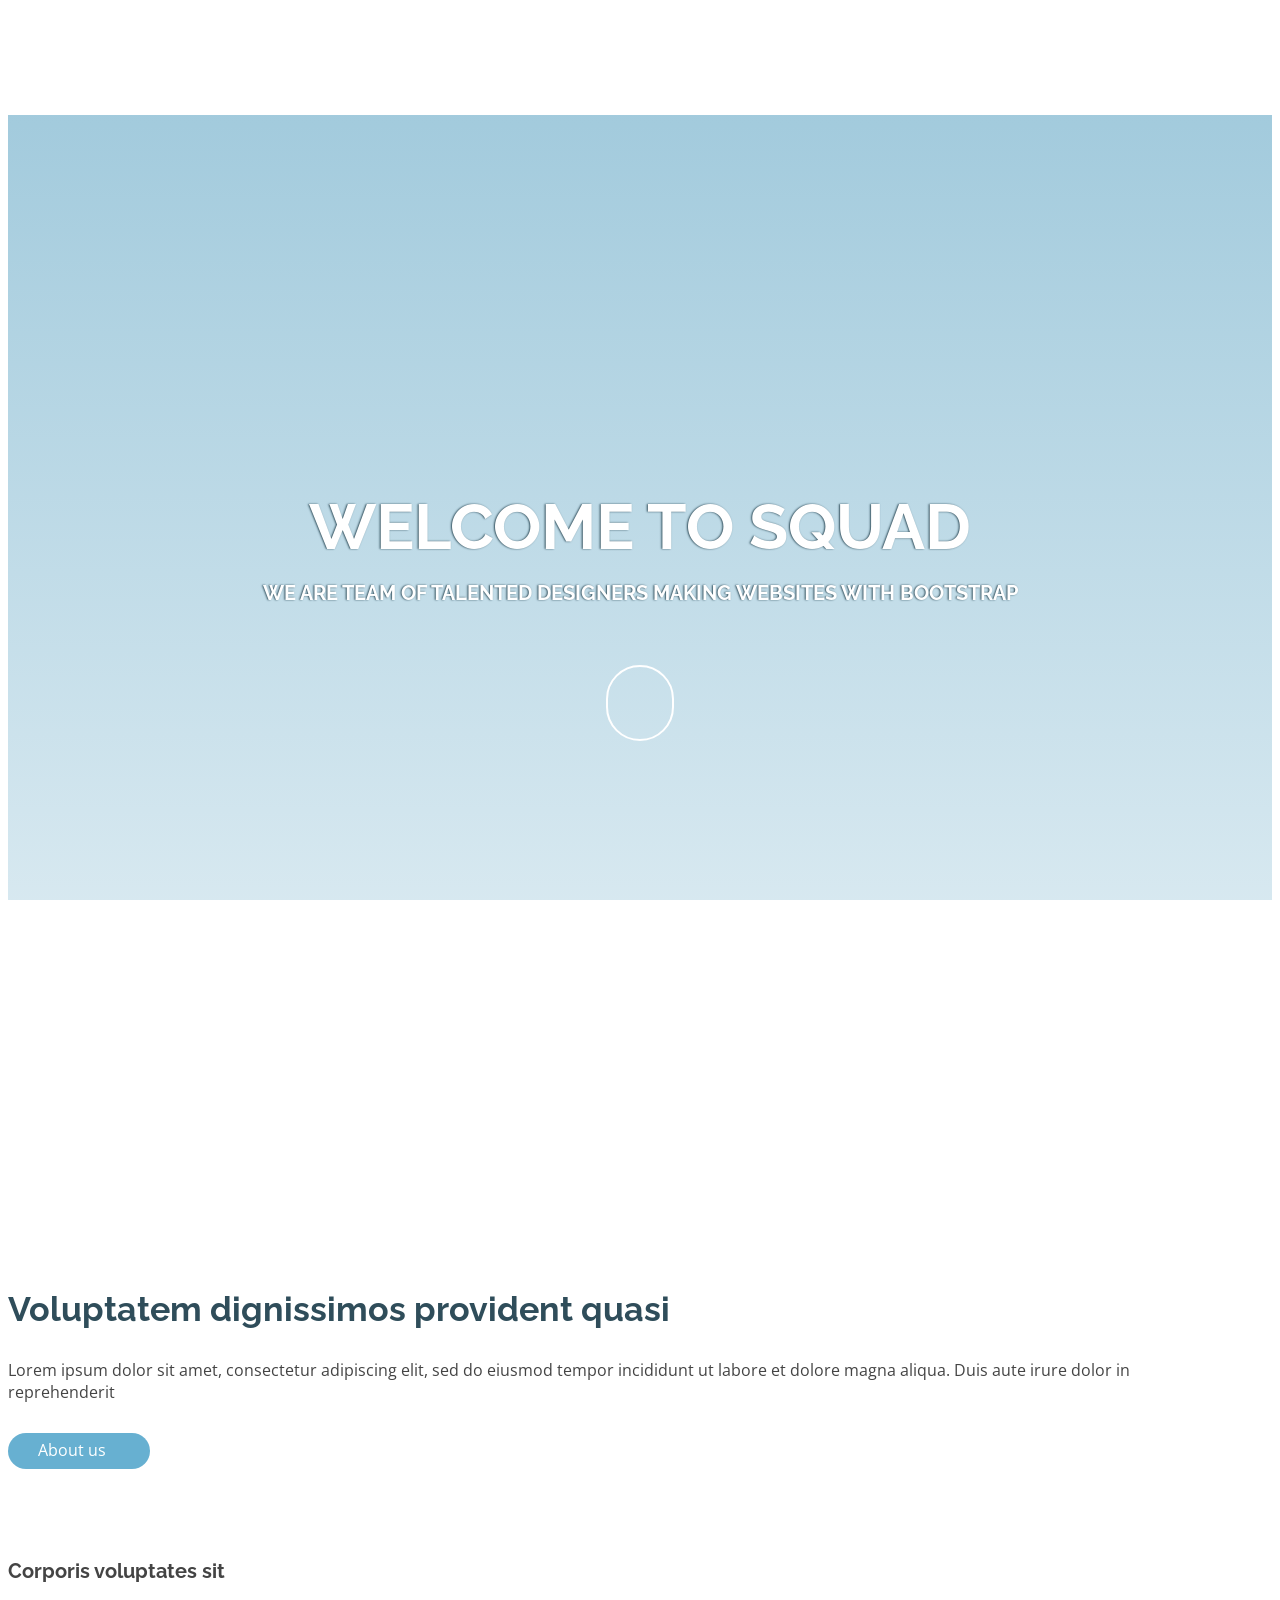
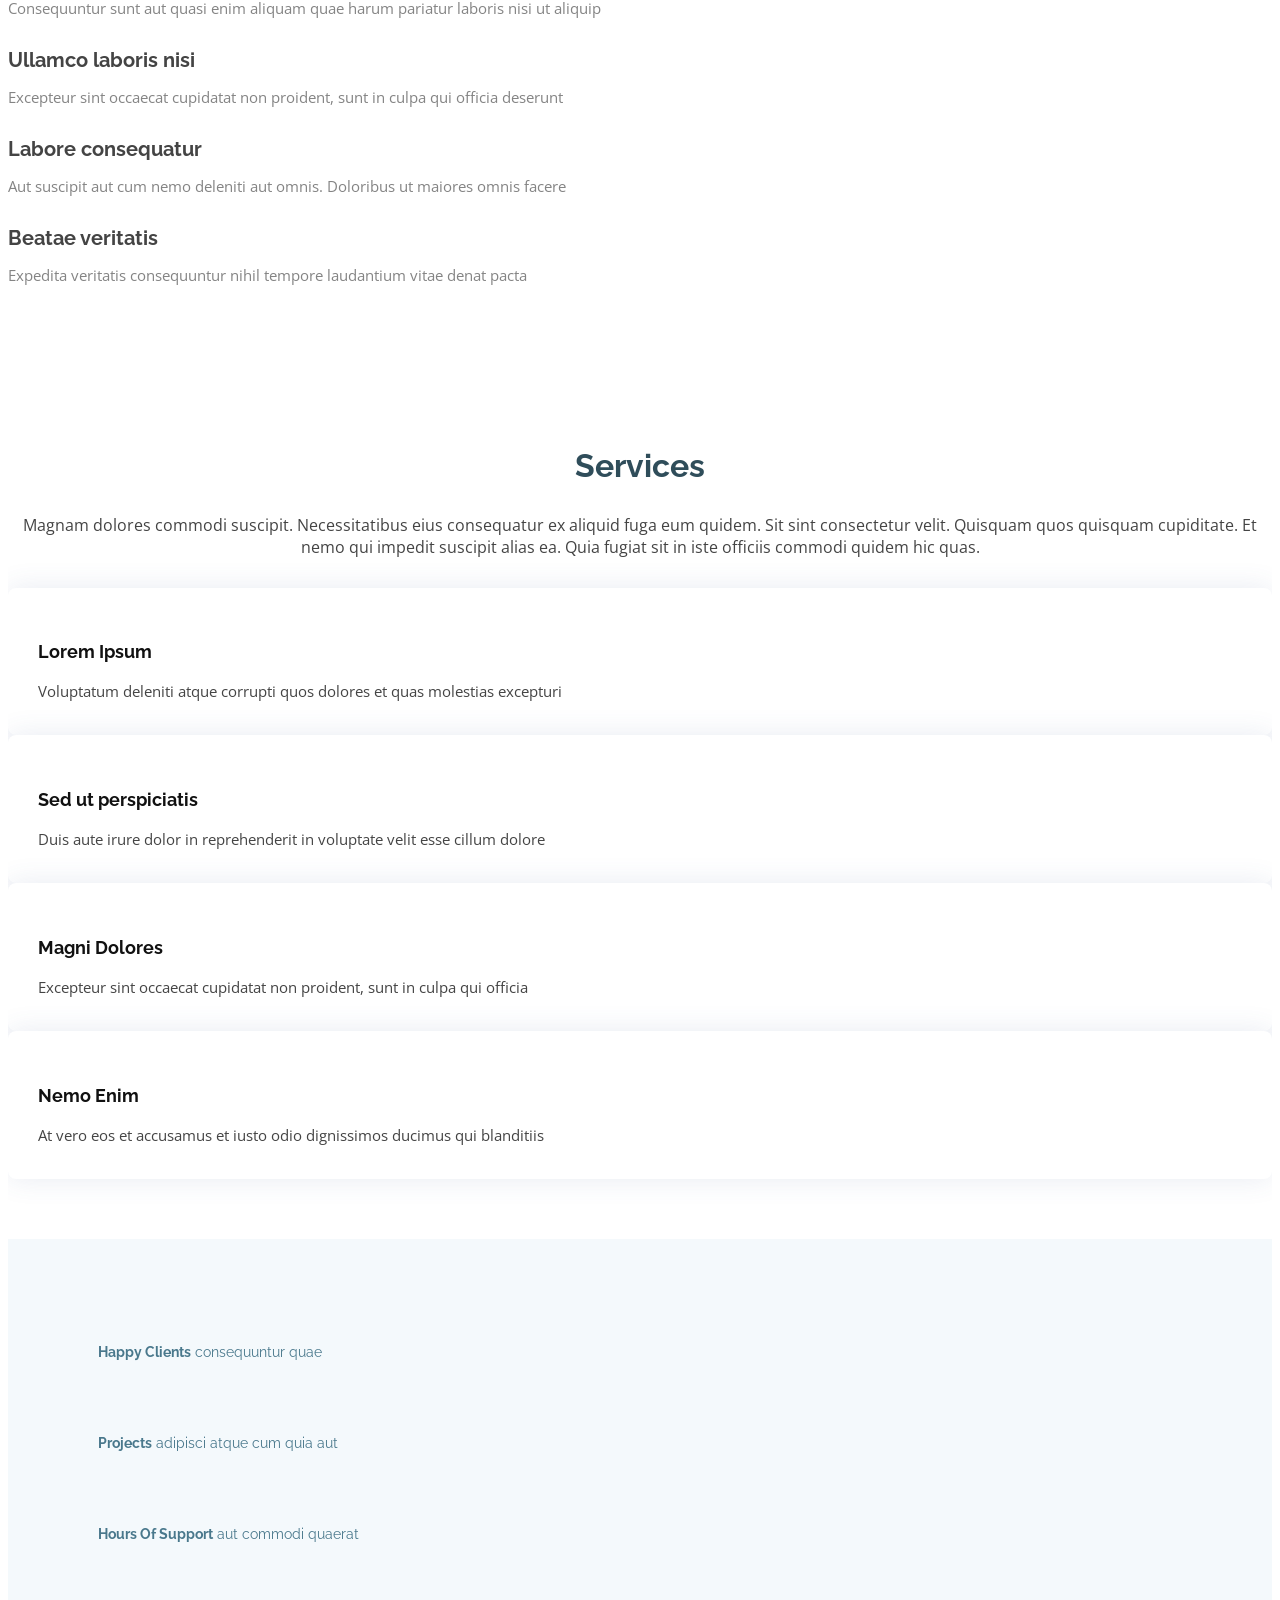
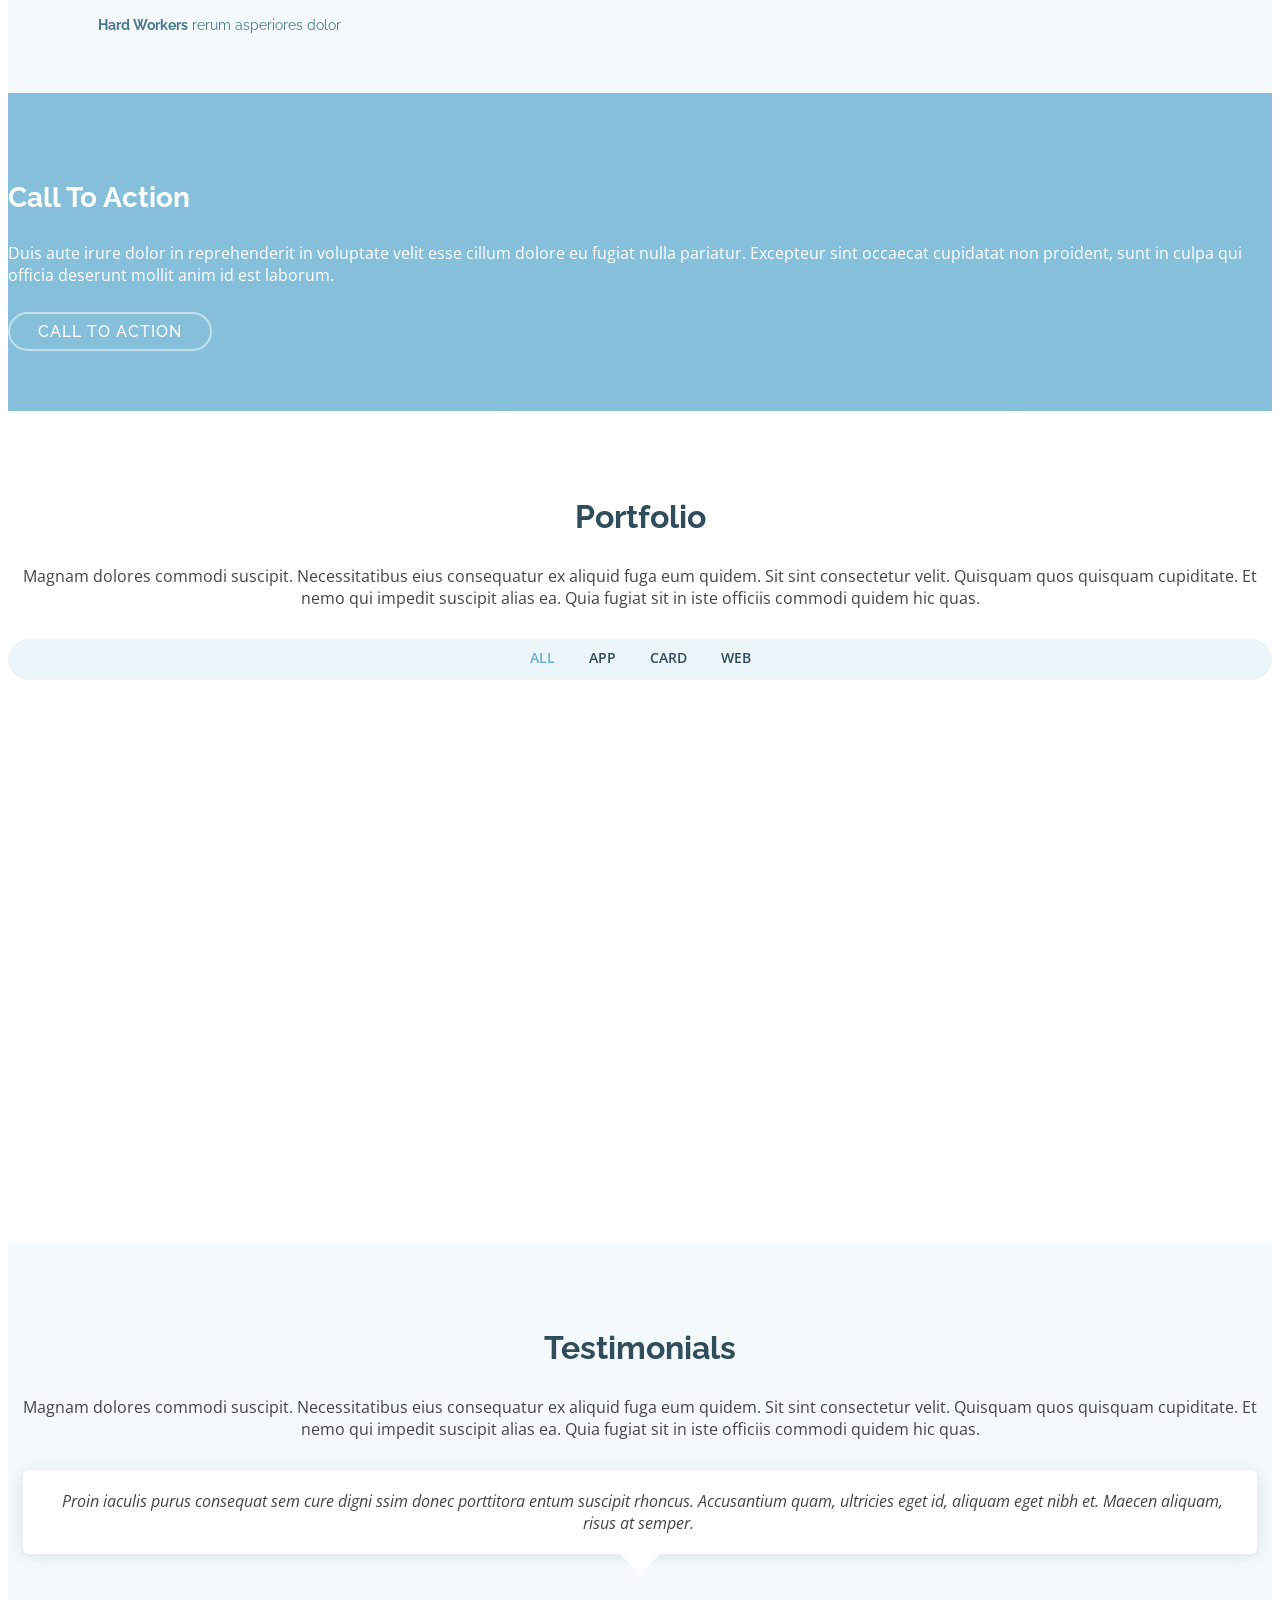
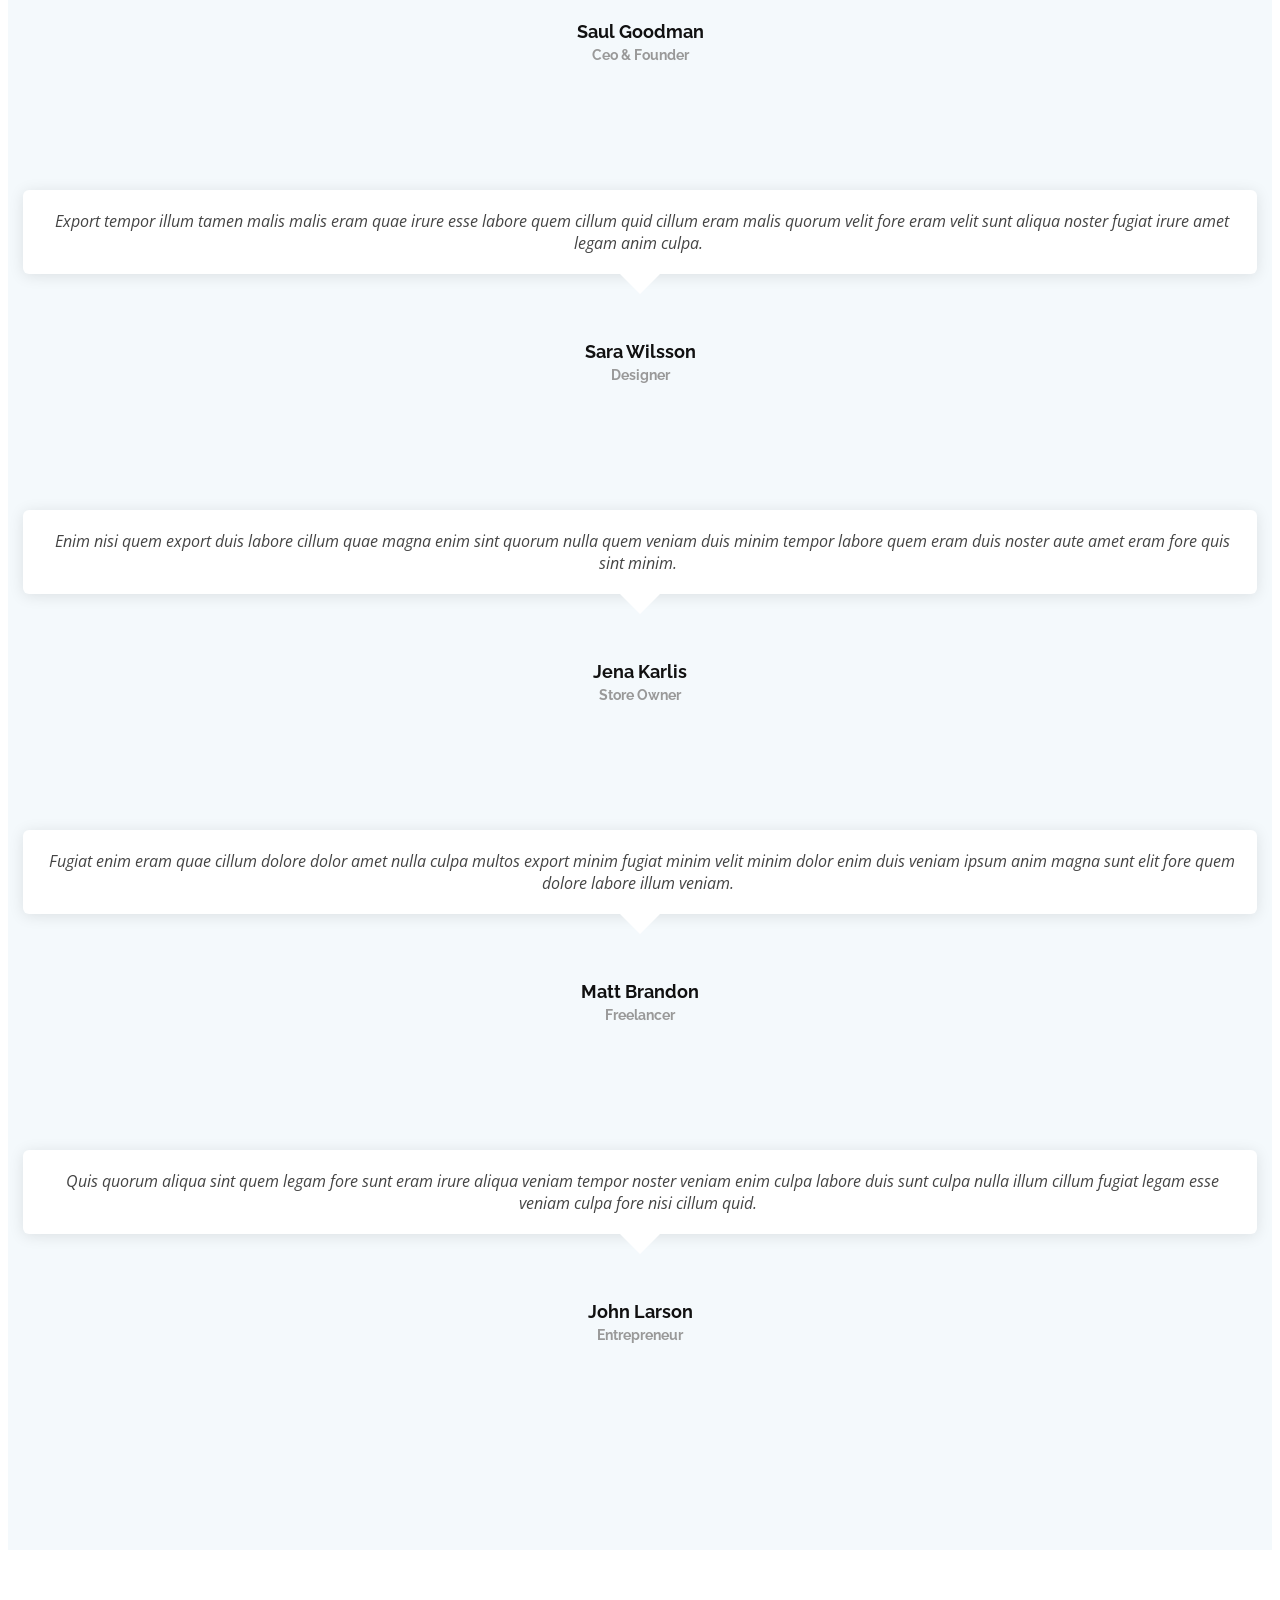
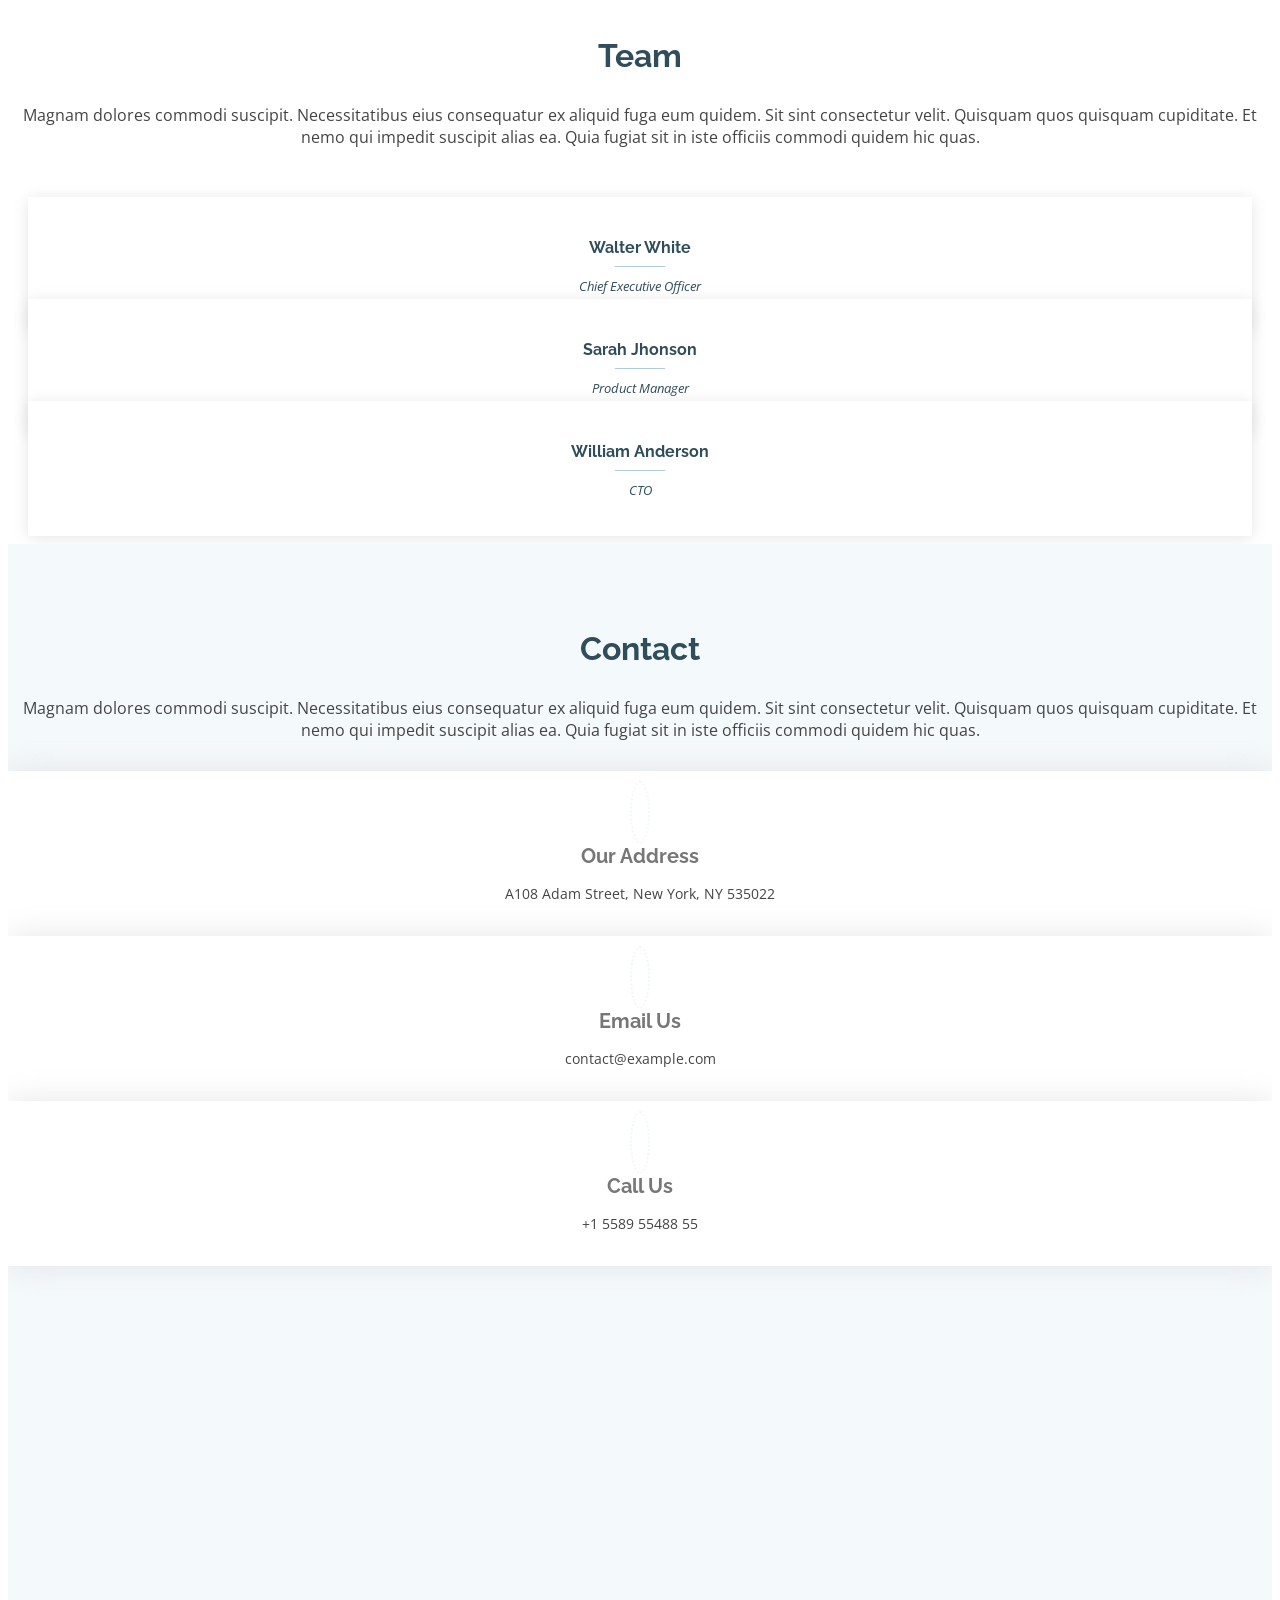
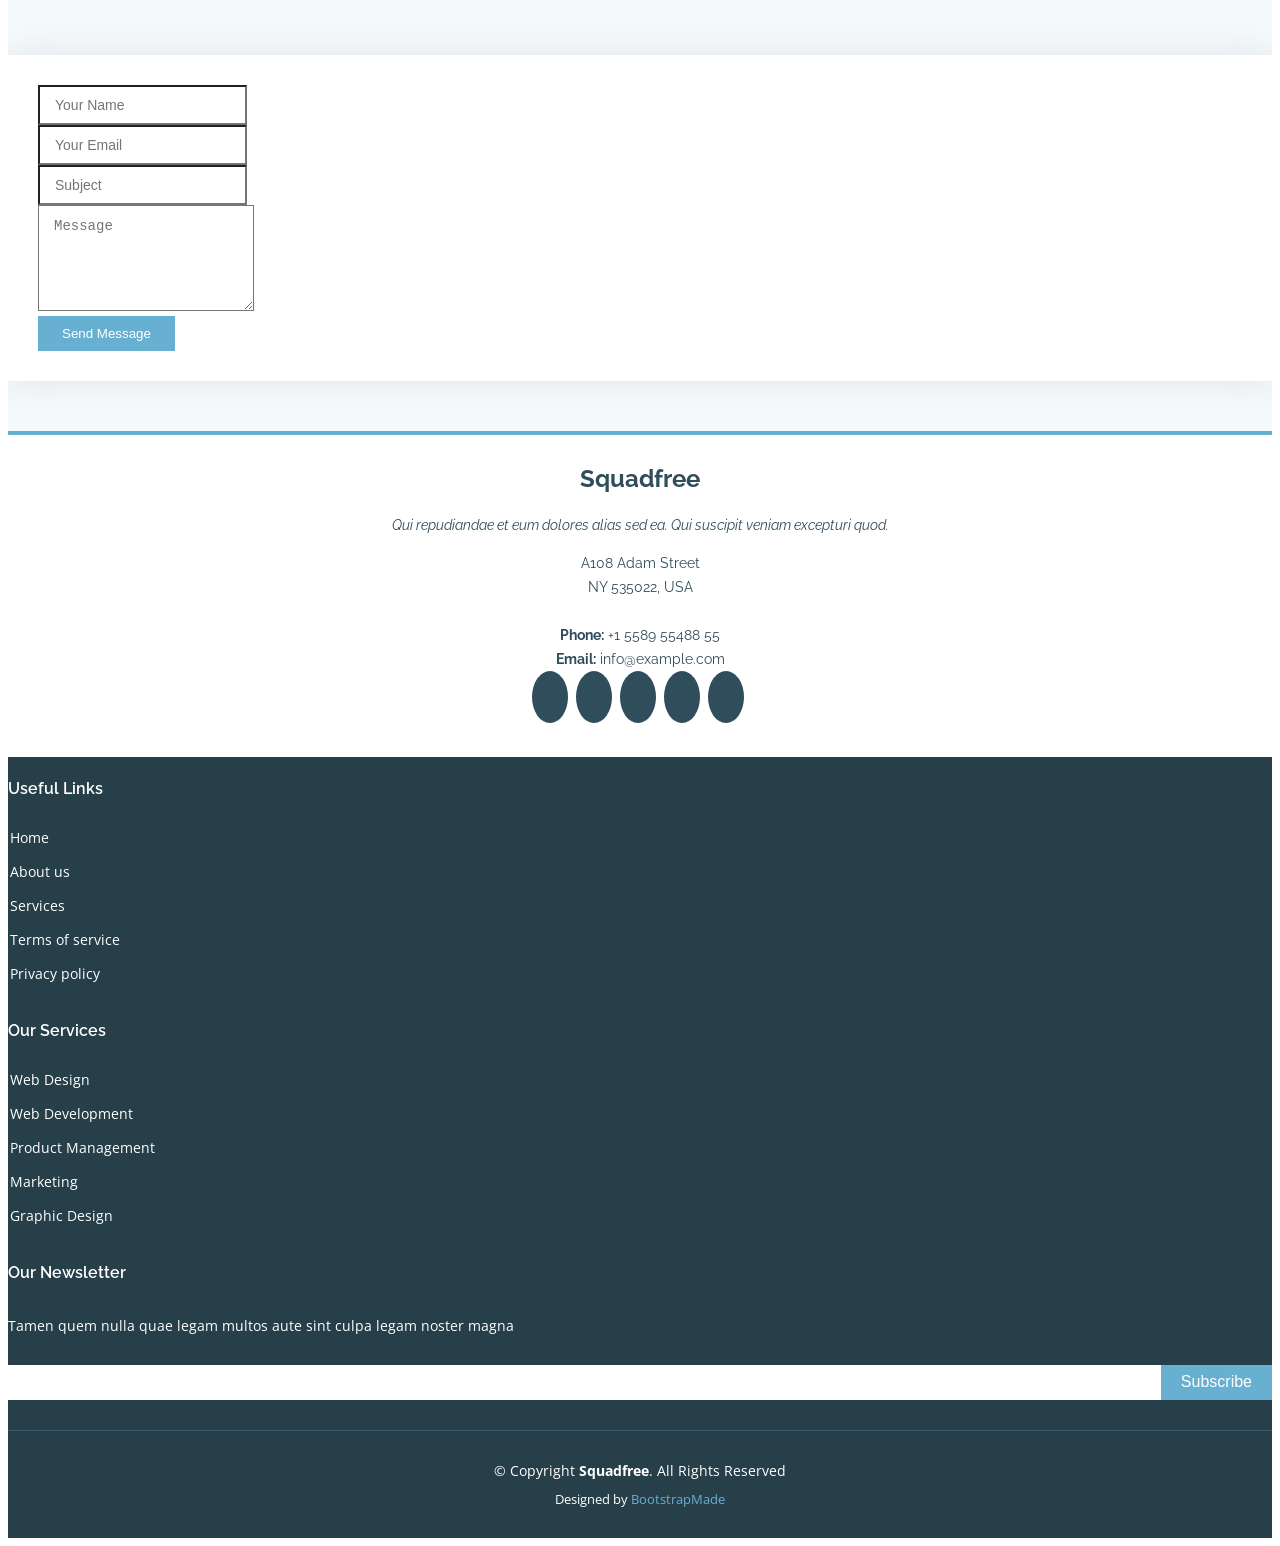
==== index.html @ 40d44f0d "Add files via upload" ====
<!DOCTYPE html>
<html lang="en">

<head>
  <meta charset="utf-8">
  <meta content="width=device-width, initial-scale=1.0" name="viewport">

  <title>Squadfree Bootstrap Template - Index</title>
  <meta content="" name="description">
  <meta content="" name="keywords">

  <!-- Favicons -->
  <link href="assets/img/favicon.png" rel="icon">
  <link href="assets/img/apple-touch-icon.png" rel="apple-touch-icon">

  <!-- Google Fonts -->
  <link href="https://fonts.googleapis.com/css?family=Open+Sans:300,300i,400,400i,600,600i,700,700i|Raleway:300,300i,400,400i,500,500i,600,600i,700,700i|Poppins:300,300i,400,400i,500,500i,600,600i,700,700i" rel="stylesheet">

  <!-- Vendor CSS Files -->
  <link href="assets/vendor/aos/aos.css" rel="stylesheet">
  <link href="assets/vendor/bootstrap/css/bootstrap.min.css" rel="stylesheet">
  <link href="assets/vendor/bootstrap-icons/bootstrap-icons.css" rel="stylesheet">
  <link href="assets/vendor/boxicons/css/boxicons.min.css" rel="stylesheet">
  <link href="assets/vendor/glightbox/css/glightbox.min.css" rel="stylesheet">
  <link href="assets/vendor/swiper/swiper-bundle.min.css" rel="stylesheet">

  <!-- Template Main CSS File -->
  <link href="assets/css/style.css" rel="stylesheet">

  <!-- =======================================================
  * Template Name: Squadfree - v4.1.0
  * Template URL: https://bootstrapmade.com/squadfree-free-bootstrap-template-creative/
  * Author: BootstrapMade.com
  * License: https://bootstrapmade.com/license/
  ======================================================== -->
</head>

<body>

  <!-- ======= Header ======= -->
  <header id="header" class="fixed-top header-transparent">
    <div class="container d-flex align-items-center justify-content-between">

      <div class="logo">
        <h1 class="text-light"><a href="index.html"><span>Squadfree</span></a></h1>
        <!-- Uncomment below if you prefer to use an image logo -->
        <!-- <a href="index.html"><img src="assets/img/logo.png" alt="" class="img-fluid"></a>-->
      </div>

      <nav id="navbar" class="navbar">
        <ul>
          <li><a class="nav-link scrollto active" href="#hero">Home</a></li>
          <li><a class="nav-link scrollto" href="#about">About Us</a></li>
          <li><a class="nav-link scrollto" href="#services">Services</a></li>
          <li><a class="nav-link scrollto" href="#portfolio">Portfolio</a></li>
          <li><a class="nav-link scrollto" href="#team">Team</a></li>
          <li class="dropdown"><a href="#"><span>Drop Down</span> <i class="bi bi-chevron-down"></i></a>
            <ul>
              <li><a href="#">Drop Down 1</a></li>
              <li class="dropdown"><a href="#"><span>Deep Drop Down</span> <i class="bi bi-chevron-right"></i></a>
                <ul>
                  <li><a href="#">Deep Drop Down 1</a></li>
                  <li><a href="#">Deep Drop Down 2</a></li>
                  <li><a href="#">Deep Drop Down 3</a></li>
                  <li><a href="#">Deep Drop Down 4</a></li>
                  <li><a href="#">Deep Drop Down 5</a></li>
                </ul>
              </li>
              <li><a href="#">Drop Down 2</a></li>
              <li><a href="#">Drop Down 3</a></li>
              <li><a href="#">Drop Down 4</a></li>
            </ul>
          </li>
          <li><a class="nav-link scrollto" href="#contact">Contact</a></li>
        </ul>
        <i class="bi bi-list mobile-nav-toggle"></i>
      </nav><!-- .navbar -->

    </div>
  </header><!-- End Header -->

  <!-- ======= Hero Section ======= -->
  <section id="hero">
    <div class="hero-container" data-aos="fade-up">
      <h1>Welcome to Squad</h1>
      <h2>We are team of talented designers making websites with Bootstrap</h2>
      <a href="#about" class="btn-get-started scrollto"><i class="bx bx-chevrons-down"></i></a>
    </div>
  </section><!-- End Hero -->

  <main id="main">

    <!-- ======= About Section ======= -->
    <section id="about" class="about">
      <div class="container">

        <div class="row no-gutters">
          <div class="content col-xl-5 d-flex align-items-stretch" data-aos="fade-up">
            <div class="content">
              <h3>Voluptatem dignissimos provident quasi</h3>
              <p>
                Lorem ipsum dolor sit amet, consectetur adipiscing elit, sed do eiusmod tempor incididunt ut labore et dolore magna aliqua. Duis aute irure dolor in reprehenderit
              </p>
              <a href="#" class="about-btn">About us <i class="bx bx-chevron-right"></i></a>
            </div>
          </div>
          <div class="col-xl-7 d-flex align-items-stretch">
            <div class="icon-boxes d-flex flex-column justify-content-center">
              <div class="row">
                <div class="col-md-6 icon-box" data-aos="fade-up" data-aos-delay="100">
                  <i class="bx bx-receipt"></i>
                  <h4>Corporis voluptates sit</h4>
                  <p>Consequuntur sunt aut quasi enim aliquam quae harum pariatur laboris nisi ut aliquip</p>
                </div>
                <div class="col-md-6 icon-box" data-aos="fade-up" data-aos-delay="200">
                  <i class="bx bx-cube-alt"></i>
                  <h4>Ullamco laboris nisi</h4>
                  <p>Excepteur sint occaecat cupidatat non proident, sunt in culpa qui officia deserunt</p>
                </div>
                <div class="col-md-6 icon-box" data-aos="fade-up" data-aos-delay="300">
                  <i class="bx bx-images"></i>
                  <h4>Labore consequatur</h4>
                  <p>Aut suscipit aut cum nemo deleniti aut omnis. Doloribus ut maiores omnis facere</p>
                </div>
                <div class="col-md-6 icon-box" data-aos="fade-up" data-aos-delay="400">
                  <i class="bx bx-shield"></i>
                  <h4>Beatae veritatis</h4>
                  <p>Expedita veritatis consequuntur nihil tempore laudantium vitae denat pacta</p>
                </div>
              </div>
            </div><!-- End .content-->
          </div>
        </div>

      </div>
    </section><!-- End About Section -->

    <!-- ======= Services Section ======= -->
    <section id="services" class="services">
      <div class="container">

        <div class="section-title" data-aos="fade-in" data-aos-delay="100">
          <h2>Services</h2>
          <p>Magnam dolores commodi suscipit. Necessitatibus eius consequatur ex aliquid fuga eum quidem. Sit sint consectetur velit. Quisquam quos quisquam cupiditate. Et nemo qui impedit suscipit alias ea. Quia fugiat sit in iste officiis commodi quidem hic quas.</p>
        </div>

        <div class="row">
          <div class="col-md-6 col-lg-3 d-flex align-items-stretch mb-5 mb-lg-0">
            <div class="icon-box" data-aos="fade-up">
              <div class="icon"><i class="bx bxl-dribbble"></i></div>
              <h4 class="title"><a href="">Lorem Ipsum</a></h4>
              <p class="description">Voluptatum deleniti atque corrupti quos dolores et quas molestias excepturi</p>
            </div>
          </div>

          <div class="col-md-6 col-lg-3 d-flex align-items-stretch mb-5 mb-lg-0">
            <div class="icon-box" data-aos="fade-up" data-aos-delay="100">
              <div class="icon"><i class="bx bx-file"></i></div>
              <h4 class="title"><a href="">Sed ut perspiciatis</a></h4>
              <p class="description">Duis aute irure dolor in reprehenderit in voluptate velit esse cillum dolore</p>
            </div>
          </div>

          <div class="col-md-6 col-lg-3 d-flex align-items-stretch mb-5 mb-lg-0">
            <div class="icon-box" data-aos="fade-up" data-aos-delay="200">
              <div class="icon"><i class="bx bx-tachometer"></i></div>
              <h4 class="title"><a href="">Magni Dolores</a></h4>
              <p class="description">Excepteur sint occaecat cupidatat non proident, sunt in culpa qui officia</p>
            </div>
          </div>

          <div class="col-md-6 col-lg-3 d-flex align-items-stretch mb-5 mb-lg-0">
            <div class="icon-box" data-aos="fade-up" data-aos-delay="300">
              <div class="icon"><i class="bx bx-world"></i></div>
              <h4 class="title"><a href="">Nemo Enim</a></h4>
              <p class="description">At vero eos et accusamus et iusto odio dignissimos ducimus qui blanditiis</p>
            </div>
          </div>

        </div>

      </div>
    </section><!-- End Services Section -->

    <!-- ======= Counts Section ======= -->
    <section id="counts" class="counts  section-bg">
      <div class="container">

        <div class="row no-gutters">

          <div class="col-lg-3 col-md-6 d-md-flex align-items-md-stretch">
            <div class="count-box">
              <i class="bi bi-emoji-smile"></i>
              <span data-purecounter-start="0" data-purecounter-end="232" data-purecounter-duration="1" class="purecounter"></span>
              <p><strong>Happy Clients</strong> consequuntur quae</p>
            </div>
          </div>

          <div class="col-lg-3 col-md-6 d-md-flex align-items-md-stretch">
            <div class="count-box">
              <i class="bi bi-journal-richtext"></i>
              <span data-purecounter-start="0" data-purecounter-end="521" data-purecounter-duration="1" class="purecounter"></span>
              <p><strong>Projects</strong> adipisci atque cum quia aut</p>
            </div>
          </div>

          <div class="col-lg-3 col-md-6 d-md-flex align-items-md-stretch">
            <div class="count-box">
              <i class="bi bi-headset"></i>
              <span data-purecounter-start="0" data-purecounter-end="1463" data-purecounter-duration="1" class="purecounter"></span>
              <p><strong>Hours Of Support</strong> aut commodi quaerat</p>
            </div>
          </div>

          <div class="col-lg-3 col-md-6 d-md-flex align-items-md-stretch">
            <div class="count-box">
              <i class="bi bi-people"></i>
              <span data-purecounter-start="0" data-purecounter-end="15" data-purecounter-duration="1" class="purecounter"></span>
              <p><strong>Hard Workers</strong> rerum asperiores dolor</p>
            </div>
          </div>

        </div>

      </div>
    </section><!-- End Counts Section -->

    <!-- ======= Cta Section ======= -->
    <section id="cta" class="cta">
      <div class="container" data-aos="zoom-in">

        <div class="text-center">
          <h3>Call To Action</h3>
          <p> Duis aute irure dolor in reprehenderit in voluptate velit esse cillum dolore eu fugiat nulla pariatur. Excepteur sint occaecat cupidatat non proident, sunt in culpa qui officia deserunt mollit anim id est laborum.</p>
          <a class="cta-btn" href="#">Call To Action</a>
        </div>

      </div>
    </section><!-- End Cta Section -->

    <!-- ======= Portfolio Section ======= -->
    <section id="portfolio" class="portfolio">
      <div class="container">

        <div class="section-title" data-aos="fade-in" data-aos-delay="100">
          <h2>Portfolio</h2>
          <p>Magnam dolores commodi suscipit. Necessitatibus eius consequatur ex aliquid fuga eum quidem. Sit sint consectetur velit. Quisquam quos quisquam cupiditate. Et nemo qui impedit suscipit alias ea. Quia fugiat sit in iste officiis commodi quidem hic quas.</p>
        </div>

        <div class="row" data-aos="fade-in">
          <div class="col-lg-12 d-flex justify-content-center">
            <ul id="portfolio-flters">
              <li data-filter="*" class="filter-active">All</li>
              <li data-filter=".filter-app">App</li>
              <li data-filter=".filter-card">Card</li>
              <li data-filter=".filter-web">Web</li>
            </ul>
          </div>
        </div>

        <div class="row portfolio-container" data-aos="fade-up">

          <div class="col-lg-4 col-md-6 portfolio-item filter-app">
            <div class="portfolio-wrap">
              <img src="assets/img/portfolio/portfolio-1.jpg" class="img-fluid" alt="">
              <div class="portfolio-links">
                <a href="assets/img/portfolio/portfolio-1.jpg" data-gallery="portfolioGallery" class="portfolio-lightbox" title="App 1"><i class="bx bx-plus"></i></a>
                <a href="portfolio-details.html" title="More Details"><i class="bx bx-link"></i></a>
              </div>
            </div>
          </div>

          <div class="col-lg-4 col-md-6 portfolio-item filter-web">
            <div class="portfolio-wrap">
              <img src="assets/img/portfolio/portfolio-2.jpg" class="img-fluid" alt="">
              <div class="portfolio-links">
                <a href="assets/img/portfolio/portfolio-2.jpg" data-gallery="portfolioGallery" class="portfolio-lightbox" title="Web 3"><i class="bx bx-plus"></i></a>
                <a href="portfolio-details.html" title="More Details"><i class="bx bx-link"></i></a>
              </div>
            </div>
          </div>

          <div class="col-lg-4 col-md-6 portfolio-item filter-app">
            <div class="portfolio-wrap">
              <img src="assets/img/portfolio/portfolio-3.jpg" class="img-fluid" alt="">
              <div class="portfolio-links">
                <a href="assets/img/portfolio/portfolio-3.jpg" data-gallery="portfolioGallery" class="portfolio-lightbox" title="App 2"><i class="bx bx-plus"></i></a>
                <a href="portfolio-details.html" title="More Details"><i class="bx bx-link"></i></a>
              </div>
            </div>
          </div>

          <div class="col-lg-4 col-md-6 portfolio-item filter-card">
            <div class="portfolio-wrap">
              <img src="assets/img/portfolio/portfolio-4.jpg" class="img-fluid" alt="">
              <div class="portfolio-links">
                <a href="assets/img/portfolio/portfolio-4.jpg" data-gallery="portfolioGallery" class="portfolio-lightbox" title="Card 2"><i class="bx bx-plus"></i></a>
                <a href="portfolio-details.html" title="More Details"><i class="bx bx-link"></i></a>
              </div>
            </div>
          </div>

          <div class="col-lg-4 col-md-6 portfolio-item filter-web">
            <div class="portfolio-wrap">
              <img src="assets/img/portfolio/portfolio-5.jpg" class="img-fluid" alt="">
              <div class="portfolio-links">
                <a href="assets/img/portfolio/portfolio-5.jpg" data-gallery="portfolioGallery" class="portfolio-lightbox" title="Web 2"><i class="bx bx-plus"></i></a>
                <a href="portfolio-details.html" title="More Details"><i class="bx bx-link"></i></a>
              </div>
            </div>
          </div>

          <div class="col-lg-4 col-md-6 portfolio-item filter-app">
            <div class="portfolio-wrap">
              <img src="assets/img/portfolio/portfolio-6.jpg" class="img-fluid" alt="">
              <div class="portfolio-links">
                <a href="assets/img/portfolio/portfolio-6.jpg" data-gallery="portfolioGallery" class="portfolio-lightbox" title="App 3"><i class="bx bx-plus"></i></a>
                <a href="portfolio-details.html" title="More Details"><i class="bx bx-link"></i></a>
              </div>
            </div>
          </div>

          <div class="col-lg-4 col-md-6 portfolio-item filter-card">
            <div class="portfolio-wrap">
              <img src="assets/img/portfolio/portfolio-7.jpg" class="img-fluid" alt="">
              <div class="portfolio-links">
                <a href="assets/img/portfolio/portfolio-7.jpg" data-gallery="portfolioGallery" class="portfolio-lightbox" title="Card 1"><i class="bx bx-plus"></i></a>
                <a href="portfolio-details.html" title="More Details"><i class="bx bx-link"></i></a>
              </div>
            </div>
          </div>

          <div class="col-lg-4 col-md-6 portfolio-item filter-card">
            <div class="portfolio-wrap">
              <img src="assets/img/portfolio/portfolio-8.jpg" class="img-fluid" alt="">
              <div class="portfolio-links">
                <a href="assets/img/portfolio/portfolio-8.jpg" data-gallery="portfolioGallery" class="portfolio-lightbox" title="Card 3"><i class="bx bx-plus"></i></a>
                <a href="portfolio-details.html" title="More Details"><i class="bx bx-link"></i></a>
              </div>
            </div>
          </div>

          <div class="col-lg-4 col-md-6 portfolio-item filter-web">
            <div class="portfolio-wrap">
              <img src="assets/img/portfolio/portfolio-9.jpg" class="img-fluid" alt="">
              <div class="portfolio-links">
                <a href="assets/img/portfolio/portfolio-9.jpg" data-gallery="portfolioGallery" class="portfolio-lightbox" title="Web 3"><i class="bx bx-plus"></i></a>
                <a href="portfolio-details.html" title="More Details"><i class="bx bx-link"></i></a>
              </div>
            </div>
          </div>

        </div>

      </div>
    </section><!-- End Portfolio Section -->

    <!-- ======= Testimonials Section ======= -->
    <section id="testimonials" class="testimonials section-bg">
      <div class="container">

        <div class="section-title" data-aos="fade-in" data-aos-delay="100">
          <h2>Testimonials</h2>
          <p>Magnam dolores commodi suscipit. Necessitatibus eius consequatur ex aliquid fuga eum quidem. Sit sint consectetur velit. Quisquam quos quisquam cupiditate. Et nemo qui impedit suscipit alias ea. Quia fugiat sit in iste officiis commodi quidem hic quas.</p>
        </div>

        <div class="testimonials-slider swiper-container" data-aos="fade-up" data-aos-delay="100">
          <div class="swiper-wrapper">

            <div class="swiper-slide">
              <div class="testimonial-item">
                <p>
                  <i class="bx bxs-quote-alt-left quote-icon-left"></i>
                  Proin iaculis purus consequat sem cure digni ssim donec porttitora entum suscipit rhoncus. Accusantium quam, ultricies eget id, aliquam eget nibh et. Maecen aliquam, risus at semper.
                  <i class="bx bxs-quote-alt-right quote-icon-right"></i>
                </p>
                <img src="assets/img/testimonials/testimonials-1.jpg" class="testimonial-img" alt="">
                <h3>Saul Goodman</h3>
                <h4>Ceo &amp; Founder</h4>
              </div>
            </div><!-- End testimonial item -->

            <div class="swiper-slide">
              <div class="testimonial-item">
                <p>
                  <i class="bx bxs-quote-alt-left quote-icon-left"></i>
                  Export tempor illum tamen malis malis eram quae irure esse labore quem cillum quid cillum eram malis quorum velit fore eram velit sunt aliqua noster fugiat irure amet legam anim culpa.
                  <i class="bx bxs-quote-alt-right quote-icon-right"></i>
                </p>
                <img src="assets/img/testimonials/testimonials-2.jpg" class="testimonial-img" alt="">
                <h3>Sara Wilsson</h3>
                <h4>Designer</h4>
              </div>
            </div><!-- End testimonial item -->

            <div class="swiper-slide">
              <div class="testimonial-item">
                <p>
                  <i class="bx bxs-quote-alt-left quote-icon-left"></i>
                  Enim nisi quem export duis labore cillum quae magna enim sint quorum nulla quem veniam duis minim tempor labore quem eram duis noster aute amet eram fore quis sint minim.
                  <i class="bx bxs-quote-alt-right quote-icon-right"></i>
                </p>
                <img src="assets/img/testimonials/testimonials-3.jpg" class="testimonial-img" alt="">
                <h3>Jena Karlis</h3>
                <h4>Store Owner</h4>
              </div>
            </div><!-- End testimonial item -->

            <div class="swiper-slide">
              <div class="testimonial-item">
                <p>
                  <i class="bx bxs-quote-alt-left quote-icon-left"></i>
                  Fugiat enim eram quae cillum dolore dolor amet nulla culpa multos export minim fugiat minim velit minim dolor enim duis veniam ipsum anim magna sunt elit fore quem dolore labore illum veniam.
                  <i class="bx bxs-quote-alt-right quote-icon-right"></i>
                </p>
                <img src="assets/img/testimonials/testimonials-4.jpg" class="testimonial-img" alt="">
                <h3>Matt Brandon</h3>
                <h4>Freelancer</h4>
              </div>
            </div><!-- End testimonial item -->

            <div class="swiper-slide">
              <div class="testimonial-item">
                <p>
                  <i class="bx bxs-quote-alt-left quote-icon-left"></i>
                  Quis quorum aliqua sint quem legam fore sunt eram irure aliqua veniam tempor noster veniam enim culpa labore duis sunt culpa nulla illum cillum fugiat legam esse veniam culpa fore nisi cillum quid.
                  <i class="bx bxs-quote-alt-right quote-icon-right"></i>
                </p>
                <img src="assets/img/testimonials/testimonials-5.jpg" class="testimonial-img" alt="">
                <h3>John Larson</h3>
                <h4>Entrepreneur</h4>
              </div>
            </div><!-- End testimonial item -->

          </div>
          <div class="swiper-pagination"></div>
        </div>

      </div>
    </section><!-- End Testimonials Section -->

    <!-- ======= Team Section ======= -->
    <section id="team" class="team">
      <div class="container">

        <div class="section-title" data-aos="fade-in" data-aos-delay="100">
          <h2>Team</h2>
          <p>Magnam dolores commodi suscipit. Necessitatibus eius consequatur ex aliquid fuga eum quidem. Sit sint consectetur velit. Quisquam quos quisquam cupiditate. Et nemo qui impedit suscipit alias ea. Quia fugiat sit in iste officiis commodi quidem hic quas.</p>
        </div>

        <div class="row">

          <div class="col-lg-4 col-md-6">
            <div class="member" data-aos="fade-up">
              <div class="pic"><img src="assets/img/team/team-1.jpg" class="img-fluid" alt=""></div>
              <div class="member-info">
                <h4>Walter White</h4>
                <span>Chief Executive Officer</span>
                <div class="social">
                  <a href=""><i class="bi bi-twitter"></i></a>
                  <a href=""><i class="bi bi-facebook"></i></a>
                  <a href=""><i class="bi bi-instagram"></i></a>
                  <a href=""><i class="bi bi-linkedin"></i></a>
                </div>
              </div>
            </div>
          </div>

          <div class="col-lg-4 col-md-6">
            <div class="member" data-aos="fade-up" data-aos-delay="150">
              <div class="pic"><img src="assets/img/team/team-2.jpg" class="img-fluid" alt=""></div>
              <div class="member-info">
                <h4>Sarah Jhonson</h4>
                <span>Product Manager</span>
                <div class="social">
                  <a href=""><i class="bi bi-twitter"></i></a>
                  <a href=""><i class="bi bi-facebook"></i></a>
                  <a href=""><i class="bi bi-instagram"></i></a>
                  <a href=""><i class="bi bi-linkedin"></i></a>
                </div>
              </div>
            </div>
          </div>

          <div class="col-lg-4 col-md-6">
            <div class="member" data-aos="fade-up" data-aos-delay="300">
              <div class="pic"><img src="assets/img/team/team-3.jpg" class="img-fluid" alt=""></div>
              <div class="member-info">
                <h4>William Anderson</h4>
                <span>CTO</span>
                <div class="social">
                  <a href=""><i class="bi bi-twitter"></i></a>
                  <a href=""><i class="bi bi-facebook"></i></a>
                  <a href=""><i class="bi bi-instagram"></i></a>
                  <a href=""><i class="bi bi-linkedin"></i></a>
                </div>
              </div>
            </div>
          </div>

        </div>

      </div>
    </section><!-- End Team Section -->

    <!-- ======= Contact Section ======= -->
    <section id="contact" class="contact section-bg">
      <div class="container" data-aos="fade-up">

        <div class="section-title">
          <h2>Contact</h2>
          <p>Magnam dolores commodi suscipit. Necessitatibus eius consequatur ex aliquid fuga eum quidem. Sit sint consectetur velit. Quisquam quos quisquam cupiditate. Et nemo qui impedit suscipit alias ea. Quia fugiat sit in iste officiis commodi quidem hic quas.</p>
        </div>

        <div class="row">
          <div class="col-lg-6">
            <div class="info-box mb-4">
              <i class="bx bx-map"></i>
              <h3>Our Address</h3>
              <p>A108 Adam Street, New York, NY 535022</p>
            </div>
          </div>

          <div class="col-lg-3 col-md-6">
            <div class="info-box  mb-4">
              <i class="bx bx-envelope"></i>
              <h3>Email Us</h3>
              <p>contact@example.com</p>
            </div>
          </div>

          <div class="col-lg-3 col-md-6">
            <div class="info-box  mb-4">
              <i class="bx bx-phone-call"></i>
              <h3>Call Us</h3>
              <p>+1 5589 55488 55</p>
            </div>
          </div>

        </div>

        <div class="row">

          <div class="col-lg-6 ">
            <iframe class="mb-4 mb-lg-0" src="https://www.google.com/maps/embed?pb=!1m14!1m8!1m3!1d12097.433213460943!2d-74.0062269!3d40.7101282!3m2!1i1024!2i768!4f13.1!3m3!1m2!1s0x0%3A0xb89d1fe6bc499443!2sDowntown+Conference+Center!5e0!3m2!1smk!2sbg!4v1539943755621" frameborder="0" style="border:0; width: 100%; height: 384px;" allowfullscreen></iframe>
          </div>

          <div class="col-lg-6">
            <form action="forms/contact.php" method="post" role="form" class="php-email-form">
              <div class="row">
                <div class="col-md-6 form-group">
                  <input type="text" name="name" class="form-control" id="name" placeholder="Your Name" required>
                </div>
                <div class="col-md-6 form-group mt-3 mt-md-0">
                  <input type="email" class="form-control" name="email" id="email" placeholder="Your Email" required>
                </div>
              </div>
              <div class="form-group mt-3">
                <input type="text" class="form-control" name="subject" id="subject" placeholder="Subject" required>
              </div>
              <div class="form-group mt-3">
                <textarea class="form-control" name="message" rows="5" placeholder="Message" required></textarea>
              </div>
              <div class="my-3">
                <div class="loading">Loading</div>
                <div class="error-message"></div>
                <div class="sent-message">Your message has been sent. Thank you!</div>
              </div>
              <div class="text-center"><button type="submit">Send Message</button></div>
            </form>
          </div>

        </div>

      </div>
    </section><!-- End Contact Section -->

  </main><!-- End #main -->

  <!-- ======= Footer ======= -->
  <footer id="footer">
    <div class="footer-top">
      <div class="container">
        <div class="row">

          <div class="col-lg-4 col-md-6">
            <div class="footer-info">
              <h3>Squadfree</h3>
              <p class="pb-3"><em>Qui repudiandae et eum dolores alias sed ea. Qui suscipit veniam excepturi quod.</em></p>
              <p>
                A108 Adam Street <br>
                NY 535022, USA<br><br>
                <strong>Phone:</strong> +1 5589 55488 55<br>
                <strong>Email:</strong> info@example.com<br>
              </p>
              <div class="social-links mt-3">
                <a href="#" class="twitter"><i class="bx bxl-twitter"></i></a>
                <a href="#" class="facebook"><i class="bx bxl-facebook"></i></a>
                <a href="#" class="instagram"><i class="bx bxl-instagram"></i></a>
                <a href="#" class="google-plus"><i class="bx bxl-skype"></i></a>
                <a href="#" class="linkedin"><i class="bx bxl-linkedin"></i></a>
              </div>
            </div>
          </div>

          <div class="col-lg-2 col-md-6 footer-links">
            <h4>Useful Links</h4>
            <ul>
              <li><i class="bx bx-chevron-right"></i> <a href="#">Home</a></li>
              <li><i class="bx bx-chevron-right"></i> <a href="#">About us</a></li>
              <li><i class="bx bx-chevron-right"></i> <a href="#">Services</a></li>
              <li><i class="bx bx-chevron-right"></i> <a href="#">Terms of service</a></li>
              <li><i class="bx bx-chevron-right"></i> <a href="#">Privacy policy</a></li>
            </ul>
          </div>

          <div class="col-lg-2 col-md-6 footer-links">
            <h4>Our Services</h4>
            <ul>
              <li><i class="bx bx-chevron-right"></i> <a href="#">Web Design</a></li>
              <li><i class="bx bx-chevron-right"></i> <a href="#">Web Development</a></li>
              <li><i class="bx bx-chevron-right"></i> <a href="#">Product Management</a></li>
              <li><i class="bx bx-chevron-right"></i> <a href="#">Marketing</a></li>
              <li><i class="bx bx-chevron-right"></i> <a href="#">Graphic Design</a></li>
            </ul>
          </div>

          <div class="col-lg-4 col-md-6 footer-newsletter">
            <h4>Our Newsletter</h4>
            <p>Tamen quem nulla quae legam multos aute sint culpa legam noster magna</p>
            <form action="" method="post">
              <input type="email" name="email"><input type="submit" value="Subscribe">
            </form>

          </div>

        </div>
      </div>
    </div>

    <div class="container">
      <div class="copyright">
        &copy; Copyright <strong><span>Squadfree</span></strong>. All Rights Reserved
      </div>
      <div class="credits">
        <!-- All the links in the footer should remain intact. -->
        <!-- You can delete the links only if you purchased the pro version. -->
        <!-- Licensing information: https://bootstrapmade.com/license/ -->
        <!-- Purchase the pro version with working PHP/AJAX contact form: https://bootstrapmade.com/squadfree-free-bootstrap-template-creative/ -->
        Designed by <a href="https://bootstrapmade.com/">BootstrapMade</a>
      </div>
    </div>
  </footer><!-- End Footer -->

  <a href="#" class="back-to-top d-flex align-items-center justify-content-center"><i class="bi bi-arrow-up-short"></i></a>

  <!-- Vendor JS Files -->
  <script src="assets/vendor/aos/aos.js"></script>
  <script src="assets/vendor/bootstrap/js/bootstrap.bundle.min.js"></script>
  <script src="assets/vendor/glightbox/js/glightbox.min.js"></script>
  <script src="assets/vendor/isotope-layout/isotope.pkgd.min.js"></script>
  <script src="assets/vendor/php-email-form/validate.js"></script>
  <script src="assets/vendor/purecounter/purecounter.js"></script>
  <script src="assets/vendor/swiper/swiper-bundle.min.js"></script>

  <!-- Template Main JS File -->
  <script src="assets/js/main.js"></script>

</body>

</html>
---- assets/css/style.css ----
/**
* Template Name: Squadfree - v4.1.0
* Template URL: https://bootstrapmade.com/squadfree-free-bootstrap-template-creative/
* Author: BootstrapMade.com
* License: https://bootstrapmade.com/license/
*/

/*--------------------------------------------------------------
# General
--------------------------------------------------------------*/
body {
  font-family: "Open Sans", sans-serif;
  color: #444444;
}

a {
  text-decoration: none;
  color: #67b0d1;
}

a:hover {
  color: #8ec4dd;
  text-decoration: none;
}

h1, h2, h3, h4, h5, h6 {
  font-family: "Raleway", sans-serif;
}

#main {
  margin-top: 90px;
}

/*--------------------------------------------------------------
# Back to top button
--------------------------------------------------------------*/
.back-to-top {
  position: fixed;
  visibility: hidden;
  opacity: 0;
  right: 15px;
  bottom: 15px;
  z-index: 998;
  background: #67b0d1;
  width: 40px;
  height: 40px;
  border-radius: 50px;
  transition: all 0.4s;
}

.back-to-top i {
  font-size: 24px;
  color: #fff;
  line-height: 0;
}

.back-to-top:hover {
  background: #86c0da;
  color: #fff;
}

.back-to-top.active {
  visibility: visible;
  opacity: 1;
}

/*--------------------------------------------------------------
# Disable aos animation delay on mobile devices
--------------------------------------------------------------*/
@media screen and (max-width: 768px) {
  [data-aos-delay] {
    transition-delay: 0 !important;
  }
}

/*--------------------------------------------------------------
# Header
--------------------------------------------------------------*/
#header {
  transition: all 0.5s;
  z-index: 997;
  transition: all 0.5s;
  padding: 24px 0;
  background: rgba(103, 176, 209, 0.8);
}

#header.header-transparent {
  background: transparent;
}

#header.header-scrolled {
  background: rgba(55, 142, 181, 0.9);
  padding: 12px;
}

#header .logo h1 {
  font-size: 24px;
  margin: 0;
  line-height: 1;
  font-weight: 700;
  letter-spacing: 1px;
  font-family: "Poppins", sans-serif;
  text-transform: uppercase;
}

#header .logo h1 a, #header .logo h1 a:hover {
  color: #fff;
  text-decoration: none;
}

#header .logo img {
  padding: 0;
  margin: 0;
  max-height: 40px;
}

@media (max-width: 768px) {
  #header.header-scrolled {
    padding: 15px 0;
  }
}

/*--------------------------------------------------------------
# Navigation Menu
--------------------------------------------------------------*/
/**
* Desktop Navigation 
*/
.navbar {
  padding: 0;
}

.navbar ul {
  margin: 0;
  padding: 0;
  display: flex;
  list-style: none;
  align-items: center;
}

.navbar li {
  position: relative;
}

.navbar a {
  display: flex;
  align-items: center;
  justify-content: space-between;
  padding: 8px 16px;
  margin-left: 10px;
  font-family: "Raleway", sans-serif;
  font-size: 16px;
  font-weight: 700;
  color: #fff;
  white-space: nowrap;
  transition: 0.3s;
}

.navbar a i {
  font-size: 12px;
  line-height: 0;
  margin-left: 5px;
}

.navbar a:hover, .navbar .active, .navbar li:hover > a {
  background: rgba(255, 255, 255, 0.2);
}

.navbar .dropdown ul {
  display: block;
  position: absolute;
  left: 10px;
  top: calc(100% + 30px);
  margin: 0;
  padding: 10px 0;
  z-index: 99;
  opacity: 0;
  visibility: hidden;
  background: #fff;
  box-shadow: 0px 0px 30px rgba(127, 137, 161, 0.25);
  transition: 0.3s;
}

.navbar .dropdown ul li {
  min-width: 200px;
}

.navbar .dropdown ul a {
  padding: 10px 20px;
  font-size: 15px;
  text-transform: none;
  font-weight: 600;
  color: #2f4d5a;
}

.navbar .dropdown ul a i {
  font-size: 12px;
}

.navbar .dropdown ul a:hover, .navbar .dropdown ul .active:hover, .navbar .dropdown ul li:hover > a {
  color: #67b0d1;
}

.navbar .dropdown:hover > ul {
  opacity: 1;
  top: 100%;
  visibility: visible;
}

.navbar .dropdown .dropdown ul {
  top: 0;
  left: calc(100% - 30px);
  visibility: hidden;
}

.navbar .dropdown .dropdown:hover > ul {
  opacity: 1;
  top: 0;
  left: 100%;
  visibility: visible;
}

@media (max-width: 1366px) {
  .navbar .dropdown .dropdown ul {
    left: -90%;
  }
  .navbar .dropdown .dropdown:hover > ul {
    left: -100%;
  }
}

/**
* Mobile Navigation 
*/
.mobile-nav-toggle {
  color: #fff;
  font-size: 28px;
  cursor: pointer;
  display: none;
  line-height: 0;
  transition: 0.5s;
}

@media (max-width: 991px) {
  .mobile-nav-toggle {
    display: block;
  }
  .navbar ul {
    display: none;
  }
}

.navbar-mobile {
  position: fixed;
  overflow: hidden;
  top: 0;
  right: 0;
  left: 0;
  bottom: 0;
  background: rgba(43, 111, 142, 0.9);
  transition: 0.3s;
}

.navbar-mobile .mobile-nav-toggle {
  position: absolute;
  top: 15px;
  right: 15px;
}

.navbar-mobile ul {
  display: block;
  position: absolute;
  top: 55px;
  right: 15px;
  bottom: 15px;
  left: 15px;
  padding: 10px 0;
  background-color: #fff;
  overflow-y: auto;
  transition: 0.3s;
}

.navbar-mobile a {
  padding: 10px 20px;
  font-size: 15px;
  color: #2f4d5a;
}

.navbar-mobile a:hover, .navbar-mobile .active, .navbar-mobile li:hover > a {
  color: #67b0d1;
}

.navbar-mobile .getstarted {
  margin: 15px;
}

.navbar-mobile .dropdown ul {
  position: static;
  display: none;
  margin: 10px 20px;
  padding: 10px 0;
  z-index: 99;
  opacity: 1;
  visibility: visible;
  background: #fff;
  box-shadow: 0px 0px 30px rgba(127, 137, 161, 0.25);
}

.navbar-mobile .dropdown ul li {
  min-width: 200px;
}

.navbar-mobile .dropdown ul a {
  padding: 10px 20px;
}

.navbar-mobile .dropdown ul a i {
  font-size: 12px;
}

.navbar-mobile .dropdown ul a:hover, .navbar-mobile .dropdown ul .active:hover, .navbar-mobile .dropdown ul li:hover > a {
  color: #67b0d1;
}

.navbar-mobile .dropdown > .dropdown-active {
  display: block;
}

/*--------------------------------------------------------------
# Hero Section
--------------------------------------------------------------*/
#hero {
  width: 100%;
  height: 100vh;
  background: linear-gradient(rgba(55, 142, 181, 0.5), rgba(55, 142, 181, 0.2)), url("../img/hero-bg.jpg") top center;
  background-size: cover;
  position: relative;
  margin-bottom: -90px;
}

#hero .hero-container {
  position: absolute;
  bottom: 0;
  top: 0;
  left: 0;
  right: 0;
  display: flex;
  justify-content: center;
  align-items: center;
  flex-direction: column;
  text-align: center;
}

#hero h1 {
  margin: 0 0 10px 0;
  font-size: 64px;
  font-weight: 700;
  line-height: 56px;
  text-transform: uppercase;
  color: #fff;
  text-shadow: -1px 0 2px #2f4d5a;
}

#hero h2 {
  color: #fff;
  margin-bottom: 50px;
  font-size: 20px;
  text-transform: uppercase;
  font-weight: 700;
  text-shadow: -1px 0 2px #2f4d5a;
}

#hero .btn-get-started {
  font-size: 36px;
  display: inline-block;
  padding: 4px 0;
  border-radius: 50px;
  transition: 0.3s ease-in-out;
  margin: 10px;
  width: 64px;
  height: 64px;
  text-align: center;
  border: 2px solid #fff;
  color: #fff;
}

#hero .btn-get-started:hover {
  padding-top: 8px;
  background: rgba(255, 255, 255, 0.15);
}

@media (min-width: 1024px) {
  #hero {
    background-attachment: fixed;
  }
}

@media (max-width: 768px) {
  #hero h1 {
    font-size: 28px;
    line-height: 36px;
  }
  #hero h2 {
    font-size: 18px;
    line-height: 24px;
    margin-bottom: 30px;
  }
}

/*--------------------------------------------------------------
# Sections General
--------------------------------------------------------------*/
section {
  padding: 60px 0;
  overflow: hidden;
}

.section-bg {
  background-color: #f4f9fc;
}

.section-title {
  text-align: center;
  padding-bottom: 30px;
}

.section-title h2 {
  font-size: 32px;
  font-weight: bold;
  position: relative;
  margin-bottom: 30px;
  color: #2f4d5a;
  z-index: 2;
}

.section-title h2::after {
  content: "";
  position: absolute;
  left: 50%;
  top: 50%;
  transform: translate(-50%, -50%);
  width: 122px;
  height: 66px;
  background: url(../img/section-title-bg.png) no-repeat;
  z-index: -1;
}

.section-title p {
  margin-bottom: 0;
}

/*--------------------------------------------------------------
# Breadcrumbs
--------------------------------------------------------------*/
.breadcrumbs {
  padding: 15px 0;
  background-color: #f8fbfd;
  min-height: 40px;
}

.breadcrumbs h2 {
  font-size: 24px;
  font-weight: 300;
}

.breadcrumbs ol {
  display: flex;
  flex-wrap: wrap;
  list-style: none;
  padding: 0;
  margin: 0;
  font-size: 14px;
}

.breadcrumbs ol li + li {
  padding-left: 10px;
}

.breadcrumbs ol li + li::before {
  display: inline-block;
  padding-right: 10px;
  color: #6c757d;
  content: "/";
}

@media (max-width: 768px) {
  .breadcrumbs .d-flex {
    display: block !important;
  }
  .breadcrumbs ol {
    display: block;
  }
  .breadcrumbs ol li {
    display: inline-block;
  }
}

/*--------------------------------------------------------------
# About
--------------------------------------------------------------*/
.about {
  background: url("../img/about-bg.jpg") center center no-repeat;
  background-size: cover;
  padding: 60px 0;
  position: relative;
}

.about::before {
  content: '';
  position: absolute;
  left: 0;
  right: 0;
  top: 0;
  bottom: 0;
  background: rgba(255, 255, 255, 0.75);
  z-index: 9;
}

.about .container {
  position: relative;
  z-index: 10;
}

.about .content {
  padding: 30px 30px 30px 0;
}

.about .content h3 {
  font-weight: 700;
  font-size: 34px;
  color: #2f4d5a;
  margin-bottom: 30px;
}

.about .content p {
  margin-bottom: 30px;
}

.about .content .about-btn {
  display: inline-block;
  background: #67b0d1;
  padding: 6px 44px 8px 30px;
  color: #fff;
  border-radius: 50px;
  transition: 0.3s;
  position: relative;
}

.about .content .about-btn i {
  font-size: 18px;
  position: absolute;
  right: 18px;
  top: 9px;
}

.about .content .about-btn:hover {
  background: #7bbad7;
}

.about .icon-boxes .icon-box {
  margin-top: 30px;
}

.about .icon-boxes .icon-box i {
  font-size: 40px;
  color: #67b0d1;
  margin-bottom: 10px;
}

.about .icon-boxes .icon-box h4 {
  font-size: 20px;
  font-weight: 700;
  margin: 0 0 10px 0;
}

.about .icon-boxes .icon-box p {
  font-size: 15px;
  color: #848484;
}

@media (max-width: 1200px) {
  .about .content {
    padding-right: 0;
  }
}

@media (max-width: 768px) {
  .about {
    text-align: center;
  }
}

/*--------------------------------------------------------------
# Services
--------------------------------------------------------------*/
.services .icon-box {
  padding: 30px;
  position: relative;
  overflow: hidden;
  background: #fff;
  box-shadow: 0 0 29px 0 rgba(68, 88, 144, 0.12);
  transition: all 0.3s ease-in-out;
  border-radius: 8px;
  z-index: 1;
}

.services .icon-box::before {
  content: '';
  position: absolute;
  background: white;
  right: 0;
  left: 0;
  bottom: 0;
  top: 100%;
  transition: all 0.3s;
  z-index: -1;
}

.services .icon-box:hover::before {
  background: #67b0d1;
  top: 0;
  border-radius: 0px;
}

.services .icon {
  margin-bottom: 15px;
}

.services .icon i {
  font-size: 48px;
  line-height: 1;
  color: #67b0d1;
  transition: all 0.3s ease-in-out;
}

.services .title {
  font-weight: 700;
  margin-bottom: 15px;
  font-size: 18px;
}

.services .title a {
  color: #111;
}

.services .description {
  font-size: 15px;
  line-height: 28px;
  margin-bottom: 0;
}

.services .icon-box:hover .title a, .services .icon-box:hover .description {
  color: #fff;
}

.services .icon-box:hover .icon i {
  color: #fff;
}

/*--------------------------------------------------------------
# Counts
--------------------------------------------------------------*/
.counts {
  padding-bottom: 30px;
}

.counts .count-box {
  padding: 30px;
  width: 100%;
}

.counts .count-box i {
  display: block;
  font-size: 44px;
  color: #67b0d1;
  float: left;
  line-height: 0;
}

.counts .count-box span {
  font-size: 48px;
  line-height: 40px;
  display: block;
  font-weight: 700;
  color: #2f4d5a;
  margin-left: 60px;
}

.counts .count-box p {
  padding: 15px 0 0 0;
  margin: 0 0 0 60px;
  font-family: "Raleway", sans-serif;
  font-size: 14px;
  color: #49788c;
}

.counts .count-box a {
  font-weight: 600;
  display: block;
  margin-top: 20px;
  color: #49788c;
  font-size: 15px;
  font-family: "Poppins", sans-serif;
  transition: ease-in-out 0.3s;
}

.counts .count-box a:hover {
  color: #6e9fb4;
}

/*--------------------------------------------------------------
# Cta
--------------------------------------------------------------*/
.cta {
  background: linear-gradient(rgba(103, 176, 209, 0.8), rgba(103, 176, 209, 0.8)), url("../img/cta-bg.jpg") fixed center center;
  background-size: cover;
  padding: 60px 0;
}

.cta h3 {
  color: #fff;
  font-size: 28px;
  font-weight: 700;
}

.cta p {
  color: #fff;
}

.cta .cta-btn {
  font-family: "Raleway", sans-serif;
  text-transform: uppercase;
  font-weight: 500;
  font-size: 16px;
  letter-spacing: 1px;
  display: inline-block;
  padding: 8px 28px;
  border-radius: 25px;
  transition: 0.5s;
  margin-top: 10px;
  border: 2px solid rgba(255, 255, 255, 0.5);
  color: #fff;
}

.cta .cta-btn:hover {
  border-color: #fff;
}

/*--------------------------------------------------------------
# Portfolio
--------------------------------------------------------------*/
.portfolio .portfolio-item {
  margin-bottom: 30px;
}

.portfolio #portfolio-flters {
  padding: 0;
  margin: 0 auto 35px auto;
  list-style: none;
  text-align: center;
  background: #ecf5f9;
  border-radius: 50px;
  padding: 2px 15px;
}

.portfolio #portfolio-flters li {
  cursor: pointer;
  display: inline-block;
  padding: 10px 15px 8px 15px;
  font-size: 14px;
  font-weight: 600;
  line-height: 1;
  text-transform: uppercase;
  color: #2f4d5a;
  margin-bottom: 5px;
  transition: all 0.3s ease-in-out;
}

.portfolio #portfolio-flters li:hover, .portfolio #portfolio-flters li.filter-active {
  color: #67b0d1;
}

.portfolio #portfolio-flters li:last-child {
  margin-right: 0;
}

.portfolio .portfolio-wrap {
  transition: 0.3s;
  position: relative;
  overflow: hidden;
  z-index: 1;
}

.portfolio .portfolio-wrap::before {
  content: "";
  background: rgba(255, 255, 255, 0.5);
  position: absolute;
  left: 0;
  right: 0;
  top: 0;
  bottom: 0;
  transition: all ease-in-out 0.3s;
  z-index: 2;
  opacity: 0;
}

.portfolio .portfolio-wrap .portfolio-links {
  opacity: 1;
  left: 0;
  right: 0;
  bottom: -60px;
  z-index: 3;
  position: absolute;
  transition: all ease-in-out 0.3s;
  display: flex;
  justify-content: center;
}

.portfolio .portfolio-wrap .portfolio-links a {
  color: #fff;
  font-size: 28px;
  text-align: center;
  background: rgba(103, 176, 209, 0.75);
  transition: 0.3s;
  width: 50%;
}

.portfolio .portfolio-wrap .portfolio-links a:hover {
  background: rgba(103, 176, 209, 0.95);
}

.portfolio .portfolio-wrap .portfolio-links a + a {
  border-left: 1px solid #8ec4dd;
}

.portfolio .portfolio-wrap:hover::before {
  top: 0;
  left: 0;
  right: 0;
  bottom: 0;
  opacity: 1;
}

.portfolio .portfolio-wrap:hover .portfolio-links {
  opacity: 1;
  bottom: 0;
}

/*--------------------------------------------------------------
# Portfolio Details
--------------------------------------------------------------*/
.portfolio-details {
  padding-top: 40px;
}

.portfolio-details .portfolio-details-slider img {
  width: 100%;
}

.portfolio-details .portfolio-details-slider .swiper-pagination {
  margin-top: 20px;
  position: relative;
}

.portfolio-details .portfolio-details-slider .swiper-pagination .swiper-pagination-bullet {
  width: 12px;
  height: 12px;
  background-color: #fff;
  opacity: 1;
  border: 1px solid #67b0d1;
}

.portfolio-details .portfolio-details-slider .swiper-pagination .swiper-pagination-bullet-active {
  background-color: #67b0d1;
}

.portfolio-details .portfolio-info {
  padding: 30px;
  box-shadow: 0px 0 30px rgba(47, 77, 90, 0.08);
}

.portfolio-details .portfolio-info h3 {
  font-size: 22px;
  font-weight: 700;
  margin-bottom: 20px;
  padding-bottom: 20px;
  border-bottom: 1px solid #eee;
}

.portfolio-details .portfolio-info ul {
  list-style: none;
  padding: 0;
  font-size: 15px;
}

.portfolio-details .portfolio-info ul li + li {
  margin-top: 10px;
}

.portfolio-details .portfolio-description {
  padding-top: 30px;
}

.portfolio-details .portfolio-description h2 {
  font-size: 26px;
  font-weight: 700;
  margin-bottom: 20px;
}

.portfolio-details .portfolio-description p {
  padding: 0;
}

/*--------------------------------------------------------------
# Testimonials
--------------------------------------------------------------*/
.testimonials .testimonial-item {
  box-sizing: content-box;
  text-align: center;
  min-height: 320px;
}

.testimonials .testimonial-item .testimonial-img {
  width: 90px;
  border-radius: 50%;
  margin: 0 auto;
}

.testimonials .testimonial-item h3 {
  font-size: 18px;
  font-weight: bold;
  margin: 10px 0 5px 0;
  color: #111;
}

.testimonials .testimonial-item h4 {
  font-size: 14px;
  color: #999;
  margin: 0;
}

.testimonials .testimonial-item .quote-icon-left, .testimonials .testimonial-item .quote-icon-right {
  color: #d5e9f2;
  font-size: 26px;
}

.testimonials .testimonial-item .quote-icon-left {
  display: inline-block;
  left: -5px;
  position: relative;
}

.testimonials .testimonial-item .quote-icon-right {
  display: inline-block;
  right: -5px;
  position: relative;
  top: 10px;
}

.testimonials .testimonial-item p {
  font-style: italic;
  margin: 0 15px 15px 15px;
  padding: 20px;
  background: #fff;
  position: relative;
  margin-bottom: 35px;
  border-radius: 6px;
  box-shadow: 0px 2px 15px rgba(0, 0, 0, 0.1);
}

.testimonials .testimonial-item p::after {
  content: "";
  width: 0;
  height: 0;
  border-top: 20px solid #fff;
  border-right: 20px solid transparent;
  border-left: 20px solid transparent;
  position: absolute;
  bottom: -20px;
  left: calc(50% - 20px);
}

.testimonials .swiper-pagination {
  margin-top: 20px;
  position: relative;
}

.testimonials .swiper-pagination .swiper-pagination-bullet {
  width: 12px;
  height: 12px;
  background-color: #fff;
  opacity: 1;
  border: 1px solid #67b0d1;
}

.testimonials .swiper-pagination .swiper-pagination-bullet-active {
  background-color: #67b0d1;
}

/*--------------------------------------------------------------
# Team
--------------------------------------------------------------*/
.team .member {
  text-align: center;
  margin-bottom: 80px;
  position: relative;
}

.team .member .pic {
  overflow: hidden;
}

.team .member .member-info {
  position: absolute;
  top: 85%;
  left: 20px;
  right: 20px;
  background: #fff;
  padding: 20px 0;
  color: #2f4d5a;
  box-shadow: 0px 2px 15px rgba(0, 0, 0, 0.1);
  max-height: 95px;
  overflow: hidden;
  transition: max-height 0.5s ease-in-out;
}

.team .member:hover .member-info {
  max-height: 300px;
}

.team .member h4 {
  font-weight: 700;
  margin-bottom: 10px;
  font-size: 16px;
  color: #2f4d5a;
  position: relative;
  padding-bottom: 10px;
}

.team .member h4::after {
  content: '';
  position: absolute;
  display: block;
  width: 50px;
  height: 1px;
  background: #b1cbd7;
  bottom: 0;
  left: calc(50% - 25px);
}

.team .member span {
  font-style: italic;
  display: block;
  font-size: 13px;
}

.team .member .social {
  margin-top: 15px;
}

.team .member .social a {
  transition: color 0.3s;
  color: #52869d;
}

.team .member .social a:hover {
  color: #67b0d1;
}

.team .member .social i {
  font-size: 16px;
  margin: 0 2px;
}

@media (max-width: 992px) {
  .team .member {
    margin-bottom: 110px;
  }
}

/*--------------------------------------------------------------
# Contact
--------------------------------------------------------------*/
.contact {
  padding-bottom: 80px;
}

.contact .info-box {
  color: #444444;
  background: #fff;
  text-align: center;
  box-shadow: 0 0 30px rgba(214, 215, 216, 0.6);
  padding: 20px 0 30px 0;
}

.contact .info-box i {
  font-size: 32px;
  color: #67b0d1;
  border-radius: 50%;
  padding: 8px;
  border: 2px dotted #f0f7fa;
}

.contact .info-box h3 {
  font-size: 20px;
  color: #777777;
  font-weight: 700;
  margin: 10px 0;
}

.contact .info-box p {
  padding: 0;
  line-height: 24px;
  font-size: 14px;
  margin-bottom: 0;
}

.contact .php-email-form {
  box-shadow: 0 0 30px rgba(214, 215, 216, 0.6);
  padding: 30px;
  background: #fff;
}

.contact .php-email-form .error-message {
  display: none;
  color: #fff;
  background: #ed3c0d;
  text-align: left;
  padding: 15px;
  font-weight: 600;
}

.contact .php-email-form .error-message br + br {
  margin-top: 25px;
}

.contact .php-email-form .sent-message {
  display: none;
  color: #fff;
  background: #18d26e;
  text-align: center;
  padding: 15px;
  font-weight: 600;
}

.contact .php-email-form .loading {
  display: none;
  background: #fff;
  text-align: center;
  padding: 15px;
}

.contact .php-email-form .loading:before {
  content: "";
  display: inline-block;
  border-radius: 50%;
  width: 24px;
  height: 24px;
  margin: 0 10px -6px 0;
  border: 3px solid #18d26e;
  border-top-color: #eee;
  -webkit-animation: animate-loading 1s linear infinite;
  animation: animate-loading 1s linear infinite;
}

.contact .php-email-form input, .contact .php-email-form textarea {
  border-radius: 0;
  box-shadow: none;
  font-size: 14px;
}

.contact .php-email-form input::focus, .contact .php-email-form textarea::focus {
  background-color: #67b0d1;
}

.contact .php-email-form input {
  padding: 10px 15px;
}

.contact .php-email-form textarea {
  padding: 12px 15px;
}

.contact .php-email-form button[type="submit"] {
  background: #67b0d1;
  border: 0;
  padding: 10px 24px;
  color: #fff;
  transition: 0.4s;
}

.contact .php-email-form button[type="submit"]:hover {
  background: #8ec4dd;
}

@-webkit-keyframes animate-loading {
  0% {
    transform: rotate(0deg);
  }
  100% {
    transform: rotate(360deg);
  }
}

@keyframes animate-loading {
  0% {
    transform: rotate(0deg);
  }
  100% {
    transform: rotate(360deg);
  }
}

/*--------------------------------------------------------------
# Footer
--------------------------------------------------------------*/
#footer {
  background: #263f49;
  padding: 0 0 30px 0;
  color: #fff;
  font-size: 14px;
}

#footer .footer-top {
  padding: 60px 0 30px 0;
}

#footer .footer-top .footer-info {
  margin-top: -90px;
  margin-bottom: 15px;
  background: white;
  color: #2f4d5a;
  border-top: 4px solid #67b0d1;
  text-align: center;
  padding: 30px 20px;
}

#footer .footer-top .footer-info h3 {
  font-size: 24px;
  margin: 0 0 20px 0;
  padding: 2px 0 2px 0;
  line-height: 1;
  font-weight: 700;
}

#footer .footer-top .footer-info p {
  font-size: 14px;
  line-height: 24px;
  margin-bottom: 0;
  font-family: "Raleway", sans-serif;
}

#footer .footer-top .social-links a {
  font-size: 18px;
  display: inline-block;
  background: #2f4d5a;
  color: #fff;
  line-height: 1;
  padding: 8px 0;
  margin-right: 4px;
  border-radius: 50%;
  text-align: center;
  width: 36px;
  height: 36px;
  transition: 0.3s;
}

#footer .footer-top .social-links a:hover {
  background: #67b0d1;
  color: #fff;
  text-decoration: none;
}

#footer .footer-top h4 {
  font-size: 16px;
  font-weight: 600;
  color: #fff;
  position: relative;
  padding-bottom: 12px;
}

#footer .footer-top .footer-links {
  margin-bottom: 30px;
}

#footer .footer-top .footer-links ul {
  list-style: none;
  padding: 0;
  margin: 0;
}

#footer .footer-top .footer-links ul i {
  padding-right: 2px;
  color: #b5d9e9;
  font-size: 18px;
  line-height: 1;
}

#footer .footer-top .footer-links ul li {
  padding: 10px 0;
  display: flex;
  align-items: center;
}

#footer .footer-top .footer-links ul li:first-child {
  padding-top: 0;
}

#footer .footer-top .footer-links ul a {
  color: #fff;
  transition: 0.3s;
  display: inline-block;
  line-height: 1;
}

#footer .footer-top .footer-links ul a:hover {
  color: #a2cfe3;
}

#footer .footer-top .footer-newsletter form {
  margin-top: 30px;
  background: #fff;
  padding: 6px 10px;
  position: relative;
  border-radius: 4;
}

#footer .footer-top .footer-newsletter form input[type="email"] {
  border: 0;
  padding: 4px;
  width: calc(100% - 110px);
}

#footer .footer-top .footer-newsletter form input[type="submit"] {
  position: absolute;
  top: 0;
  right: 0;
  bottom: 0;
  border: 0;
  background: none;
  font-size: 16px;
  padding: 0 20px;
  background: #67b0d1;
  color: #fff;
  transition: 0.3s;
  border-radius: 4;
}

#footer .footer-top .footer-newsletter form input[type="submit"]:hover {
  background: #409cc5;
}

#footer .copyright {
  border-top: 1px solid #385b6b;
  text-align: center;
  padding-top: 30px;
}

#footer .credits {
  padding-top: 10px;
  text-align: center;
  font-size: 13px;
  color: #fff;
}

@media (max-width: 575px) {
  #footer .footer-top .footer-info {
    margin: -20px 0 30px 0;
  }
}
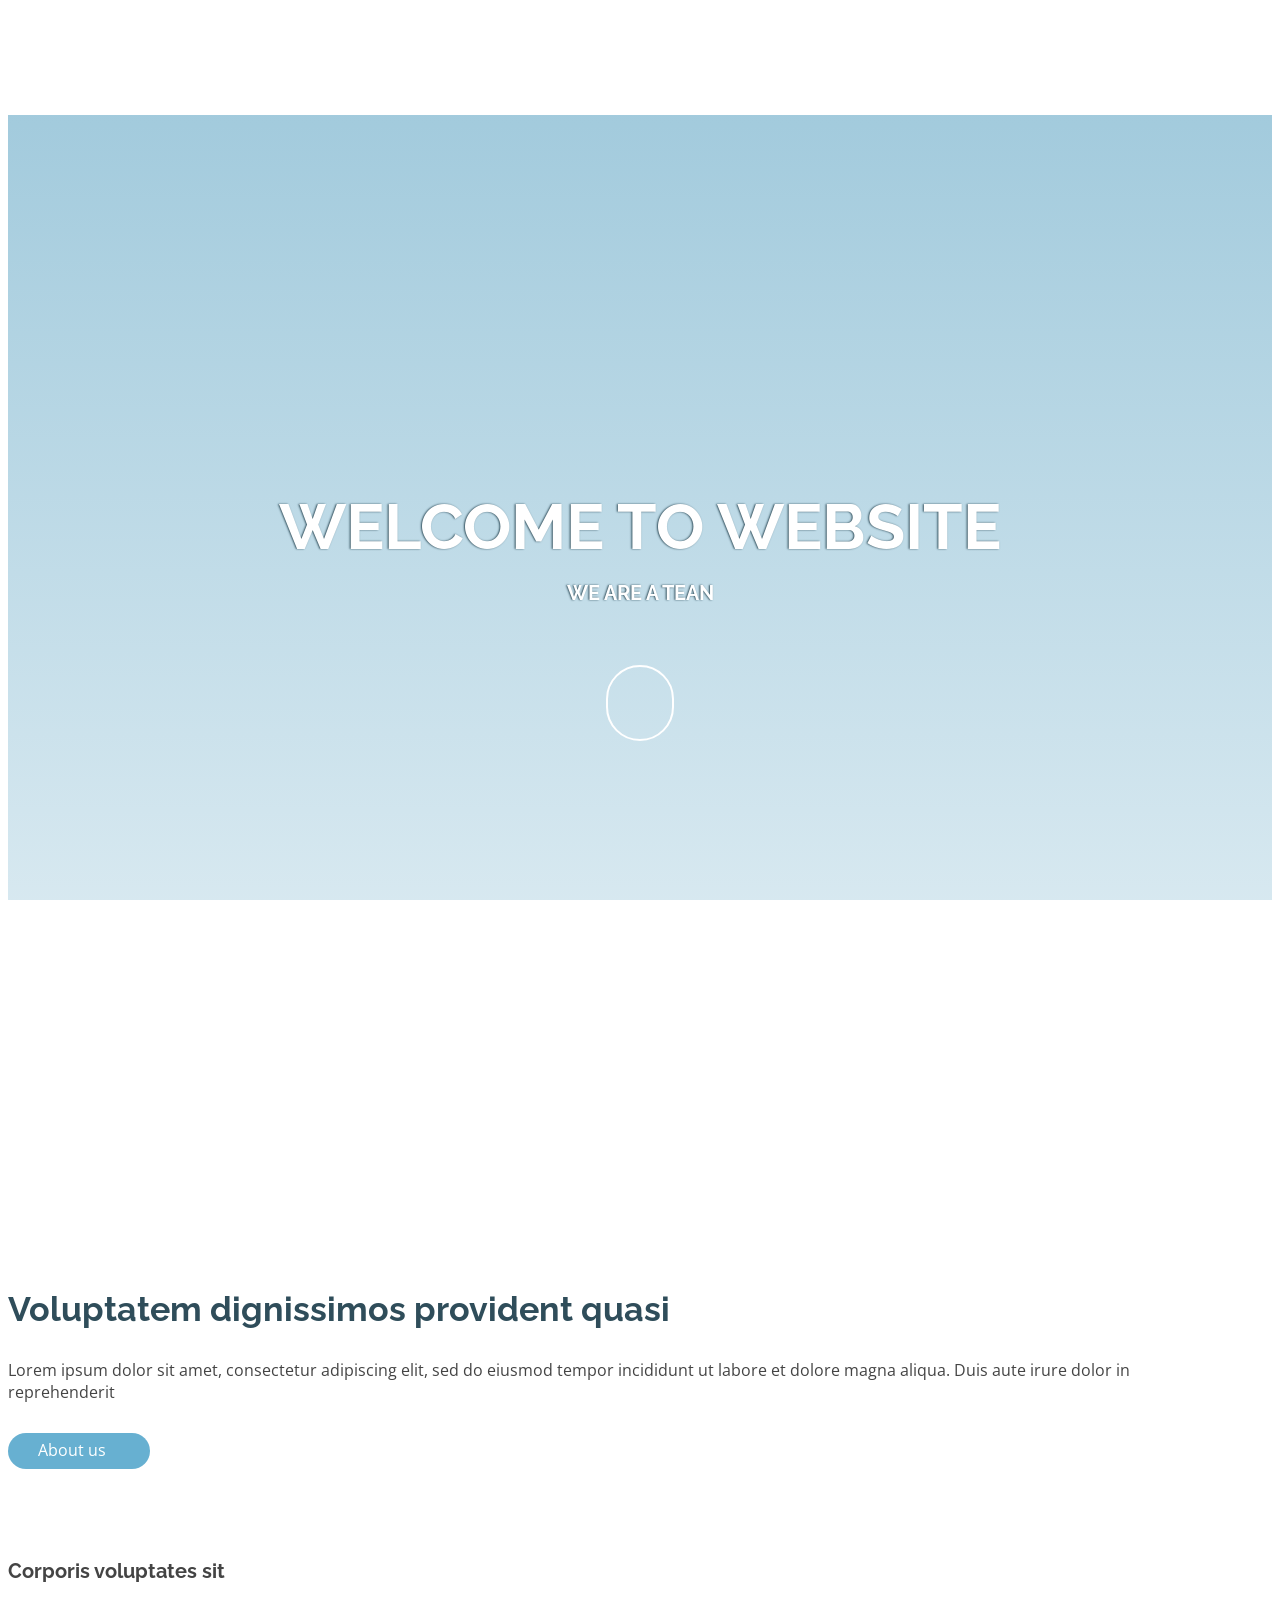
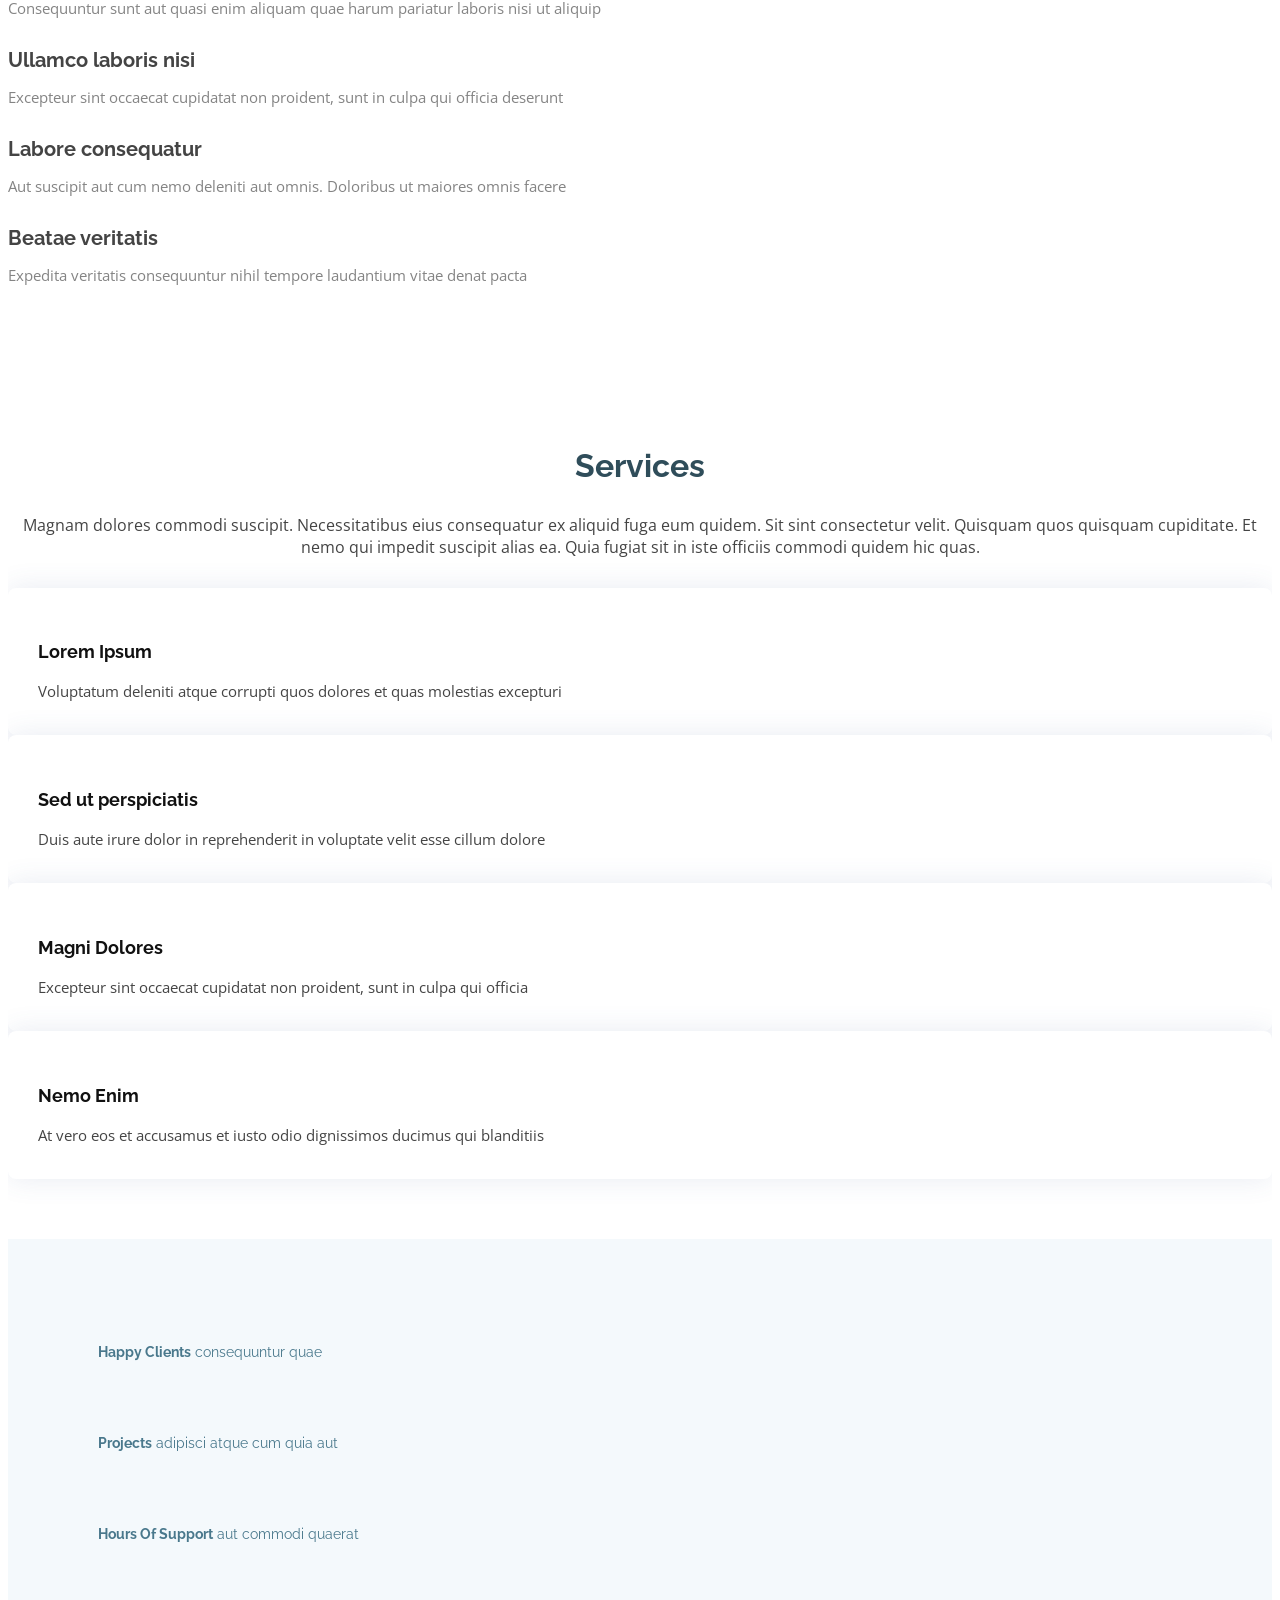
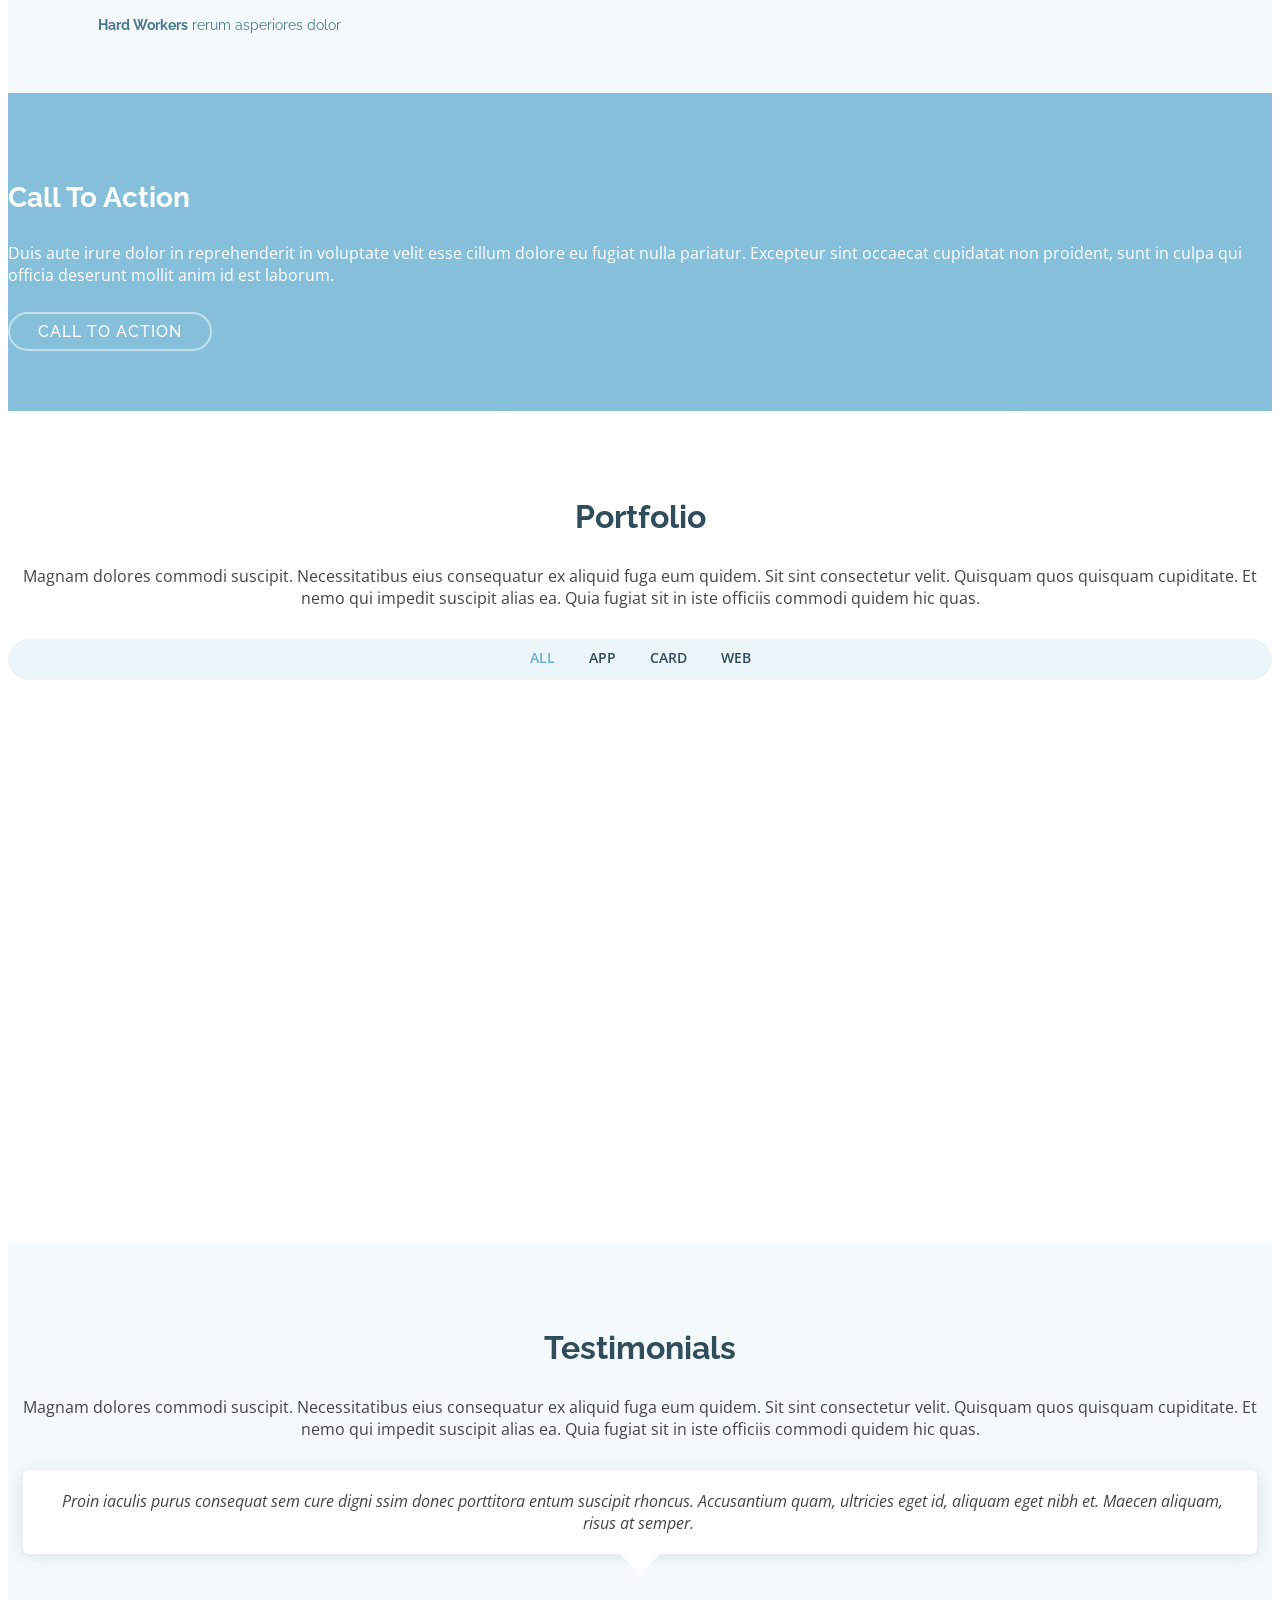
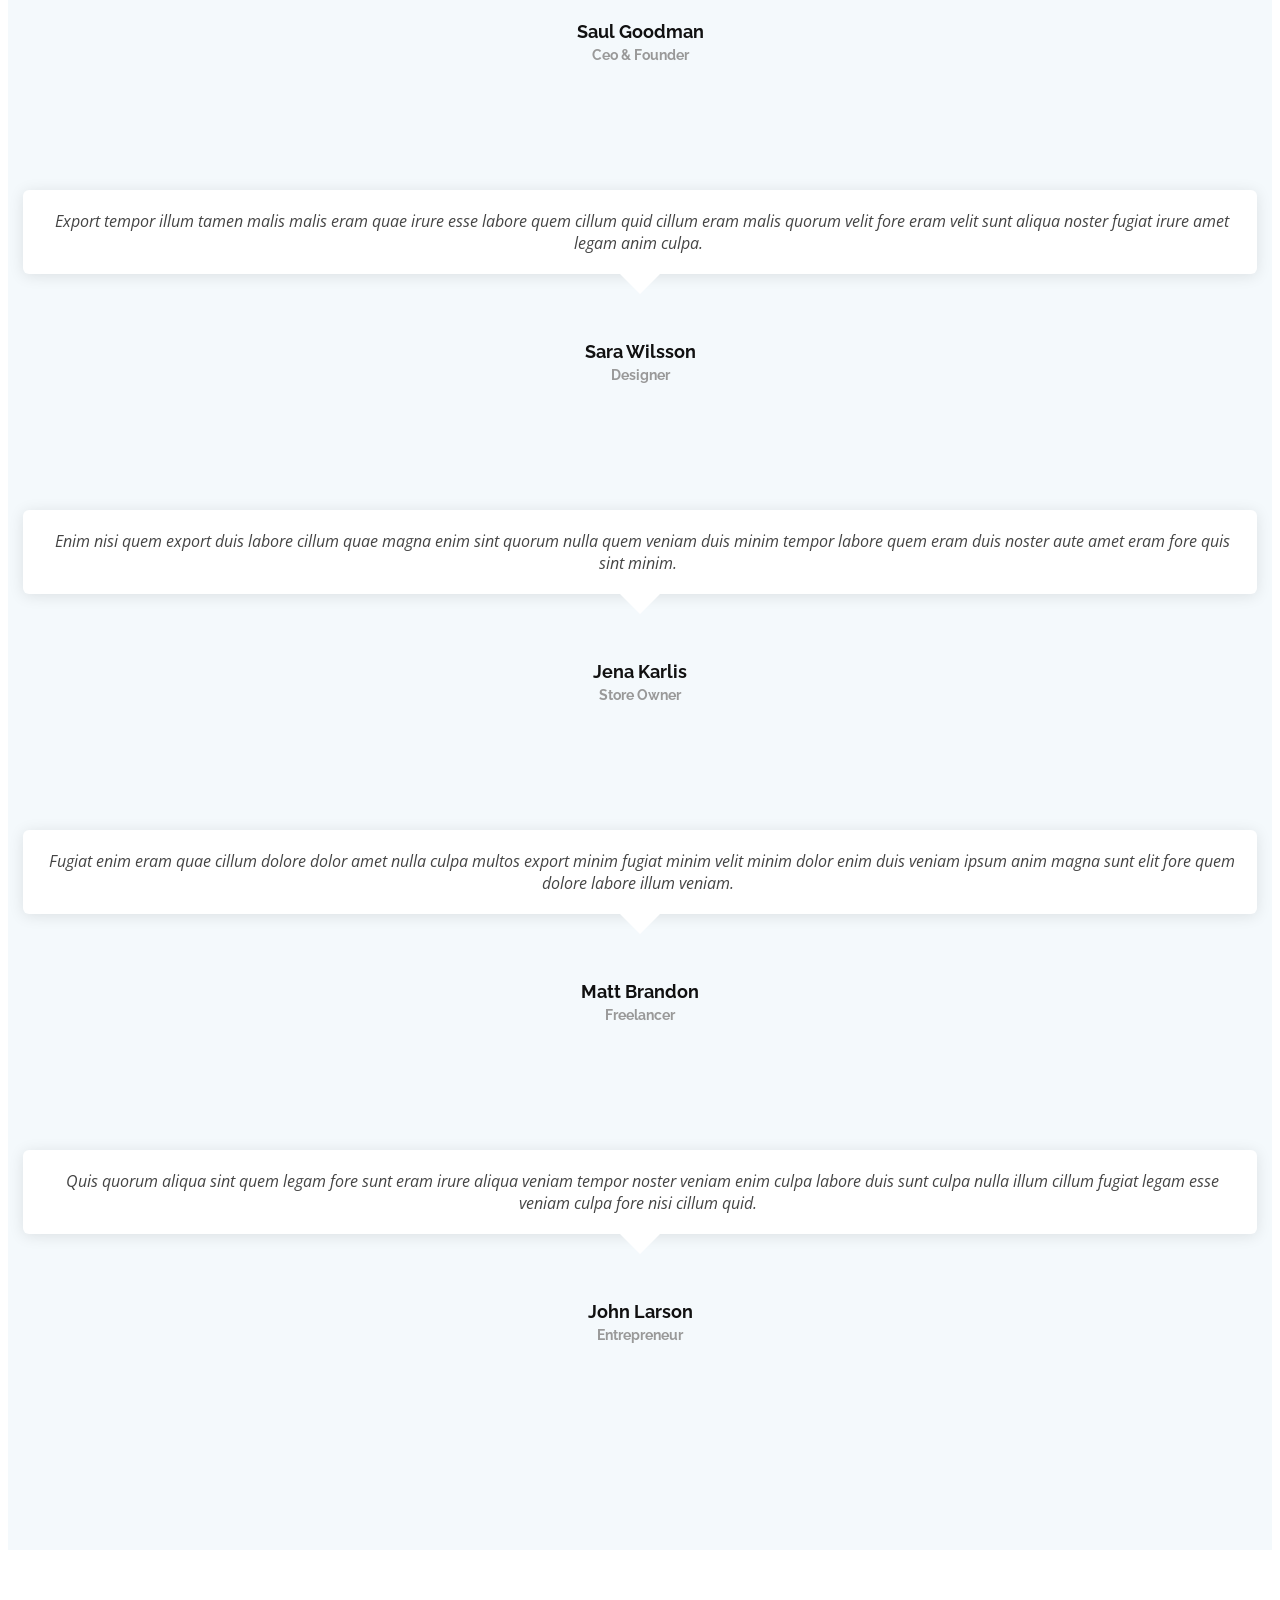
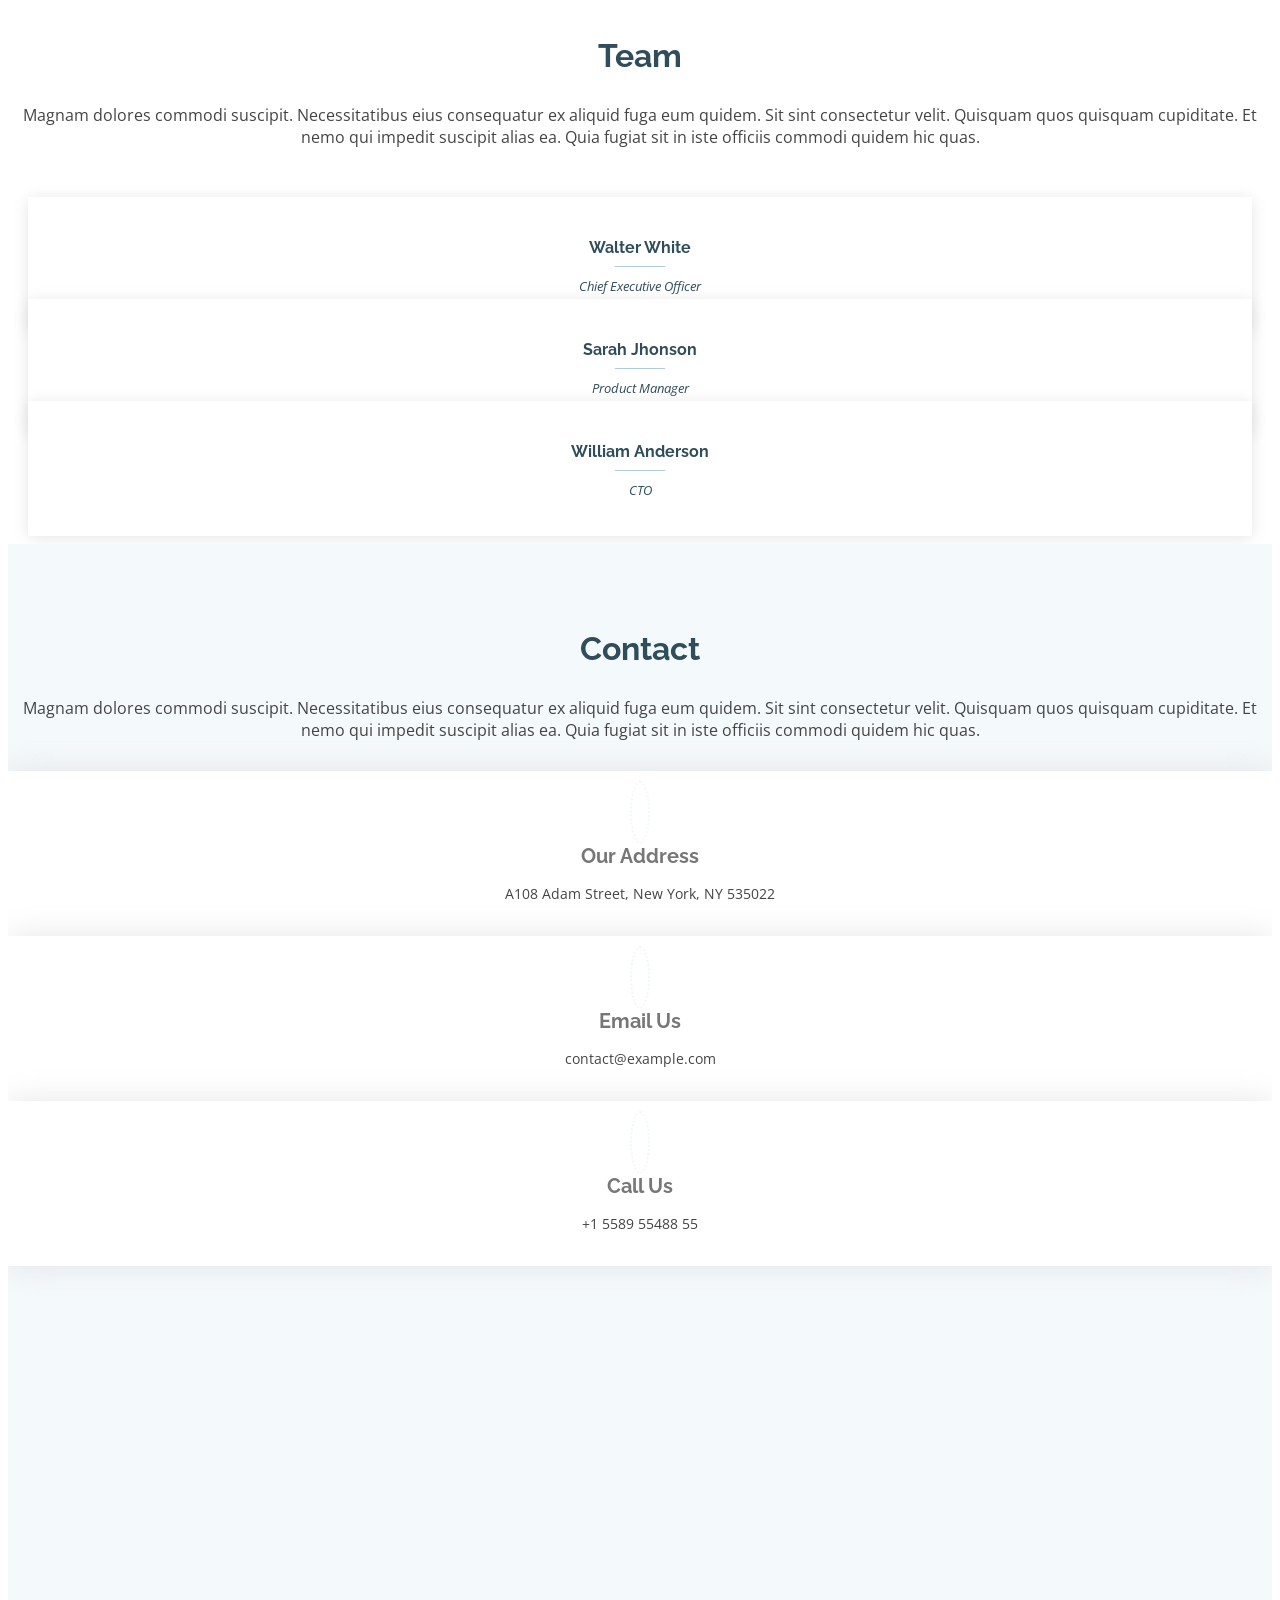
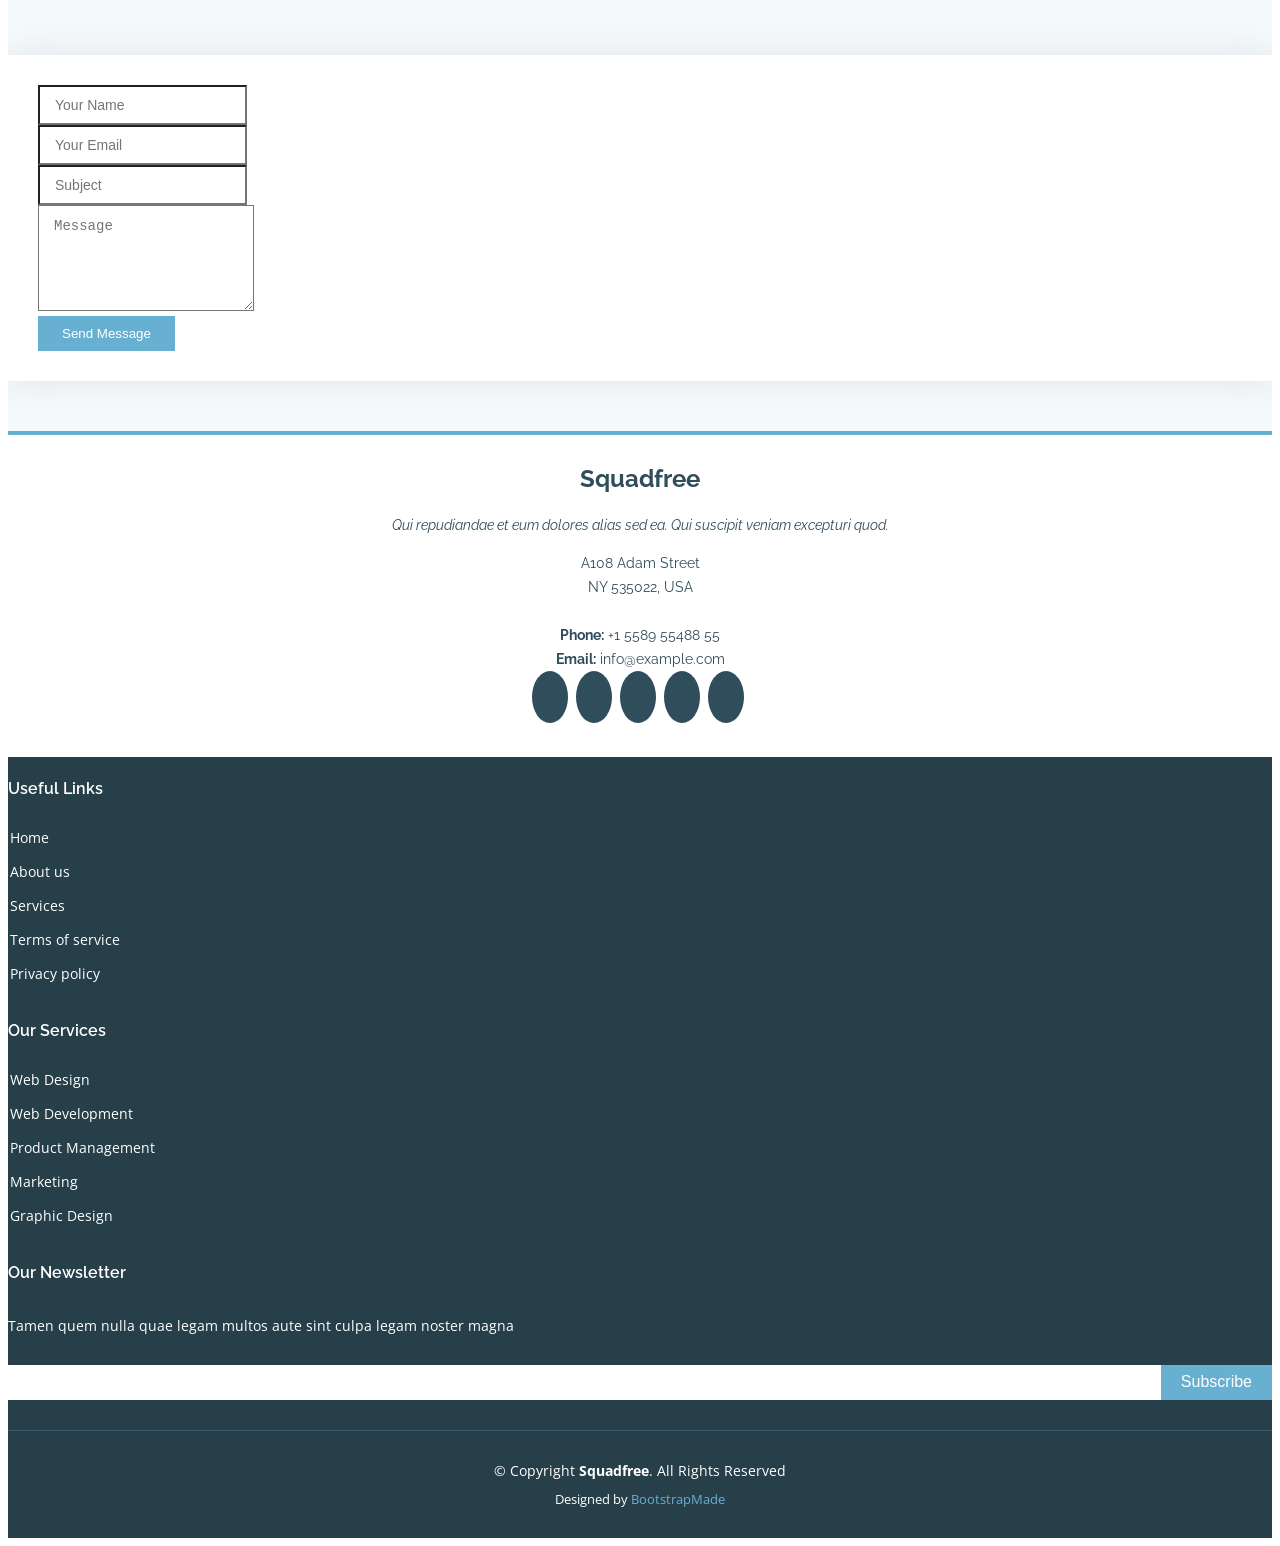
==== commit 00b099ba: "Update index.html" ====
--- a/index.html
+++ b/index.html
@@ -42,7 +42,7 @@
     <div class="container d-flex align-items-center justify-content-between">
 
       <div class="logo">
-        <h1 class="text-light"><a href="index.html"><span>Squadfree</span></a></h1>
+        <h1 class="text-light"><a href="index.html"><span>Niixhan</span></a></h1>
         <!-- Uncomment below if you prefer to use an image logo -->
         <!-- <a href="index.html"><img src="assets/img/logo.png" alt="" class="img-fluid"></a>-->
       </div>
@@ -82,8 +82,8 @@
   <!-- ======= Hero Section ======= -->
   <section id="hero">
     <div class="hero-container" data-aos="fade-up">
-      <h1>Welcome to Squad</h1>
-      <h2>We are team of talented designers making websites with Bootstrap</h2>
+      <h1>Welcome to Website</h1>
+      <h2>We are a tean</h2>
       <a href="#about" class="btn-get-started scrollto"><i class="bx bx-chevrons-down"></i></a>
     </div>
   </section><!-- End Hero -->
@@ -668,4 +668,4 @@
 
 </body>
 
-</html>+</html>
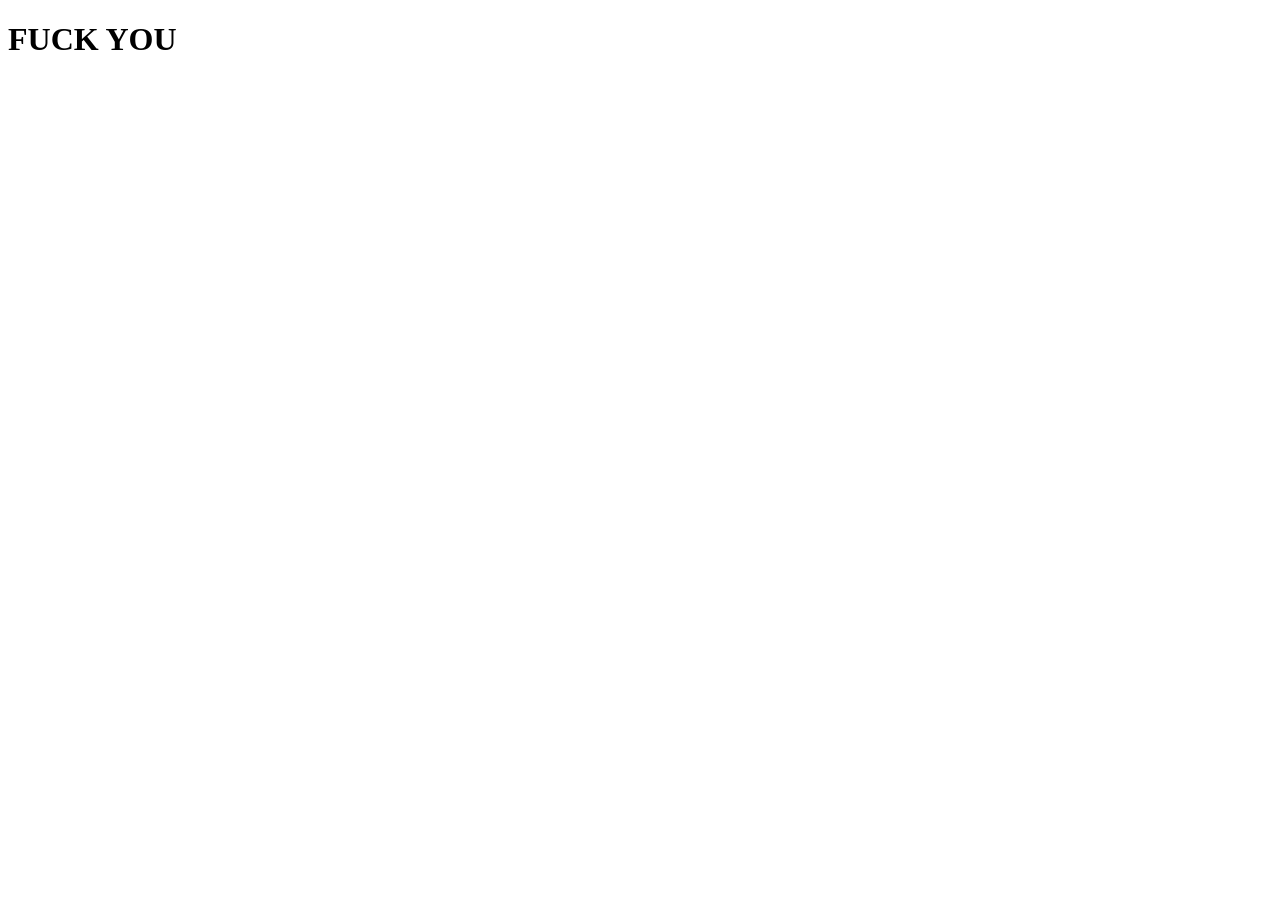
==== commit acb392bc: "Update index.html" ====
--- a/index.html
+++ b/index.html
@@ -5,667 +5,8 @@
   <meta charset="utf-8">
   <meta content="width=device-width, initial-scale=1.0" name="viewport">
 
-  <title>Squadfree Bootstrap Template - Index</title>
-  <meta content="" name="description">
-  <meta content="" name="keywords">
-
-  <!-- Favicons -->
-  <link href="assets/img/favicon.png" rel="icon">
-  <link href="assets/img/apple-touch-icon.png" rel="apple-touch-icon">
-
-  <!-- Google Fonts -->
-  <link href="https://fonts.googleapis.com/css?family=Open+Sans:300,300i,400,400i,600,600i,700,700i|Raleway:300,300i,400,400i,500,500i,600,600i,700,700i|Poppins:300,300i,400,400i,500,500i,600,600i,700,700i" rel="stylesheet">
-
-  <!-- Vendor CSS Files -->
-  <link href="assets/vendor/aos/aos.css" rel="stylesheet">
-  <link href="assets/vendor/bootstrap/css/bootstrap.min.css" rel="stylesheet">
-  <link href="assets/vendor/bootstrap-icons/bootstrap-icons.css" rel="stylesheet">
-  <link href="assets/vendor/boxicons/css/boxicons.min.css" rel="stylesheet">
-  <link href="assets/vendor/glightbox/css/glightbox.min.css" rel="stylesheet">
-  <link href="assets/vendor/swiper/swiper-bundle.min.css" rel="stylesheet">
-
-  <!-- Template Main CSS File -->
-  <link href="assets/css/style.css" rel="stylesheet">
-
-  <!-- =======================================================
-  * Template Name: Squadfree - v4.1.0
-  * Template URL: https://bootstrapmade.com/squadfree-free-bootstrap-template-creative/
-  * Author: BootstrapMade.com
-  * License: https://bootstrapmade.com/license/
-  ======================================================== -->
-</head>
-
-<body>
-
-  <!-- ======= Header ======= -->
-  <header id="header" class="fixed-top header-transparent">
-    <div class="container d-flex align-items-center justify-content-between">
-
-      <div class="logo">
-        <h1 class="text-light"><a href="index.html"><span>Niixhan</span></a></h1>
-        <!-- Uncomment below if you prefer to use an image logo -->
-        <!-- <a href="index.html"><img src="assets/img/logo.png" alt="" class="img-fluid"></a>-->
-      </div>
-
-      <nav id="navbar" class="navbar">
-        <ul>
-          <li><a class="nav-link scrollto active" href="#hero">Home</a></li>
-          <li><a class="nav-link scrollto" href="#about">About Us</a></li>
-          <li><a class="nav-link scrollto" href="#services">Services</a></li>
-          <li><a class="nav-link scrollto" href="#portfolio">Portfolio</a></li>
-          <li><a class="nav-link scrollto" href="#team">Team</a></li>
-          <li class="dropdown"><a href="#"><span>Drop Down</span> <i class="bi bi-chevron-down"></i></a>
-            <ul>
-              <li><a href="#">Drop Down 1</a></li>
-              <li class="dropdown"><a href="#"><span>Deep Drop Down</span> <i class="bi bi-chevron-right"></i></a>
-                <ul>
-                  <li><a href="#">Deep Drop Down 1</a></li>
-                  <li><a href="#">Deep Drop Down 2</a></li>
-                  <li><a href="#">Deep Drop Down 3</a></li>
-                  <li><a href="#">Deep Drop Down 4</a></li>
-                  <li><a href="#">Deep Drop Down 5</a></li>
-                </ul>
-              </li>
-              <li><a href="#">Drop Down 2</a></li>
-              <li><a href="#">Drop Down 3</a></li>
-              <li><a href="#">Drop Down 4</a></li>
-            </ul>
-          </li>
-          <li><a class="nav-link scrollto" href="#contact">Contact</a></li>
-        </ul>
-        <i class="bi bi-list mobile-nav-toggle"></i>
-      </nav><!-- .navbar -->
-
-    </div>
-  </header><!-- End Header -->
-
-  <!-- ======= Hero Section ======= -->
-  <section id="hero">
-    <div class="hero-container" data-aos="fade-up">
-      <h1>Welcome to Website</h1>
-      <h2>We are a tean</h2>
-      <a href="#about" class="btn-get-started scrollto"><i class="bx bx-chevrons-down"></i></a>
-    </div>
-  </section><!-- End Hero -->
-
-  <main id="main">
-
-    <!-- ======= About Section ======= -->
-    <section id="about" class="about">
-      <div class="container">
-
-        <div class="row no-gutters">
-          <div class="content col-xl-5 d-flex align-items-stretch" data-aos="fade-up">
-            <div class="content">
-              <h3>Voluptatem dignissimos provident quasi</h3>
-              <p>
-                Lorem ipsum dolor sit amet, consectetur adipiscing elit, sed do eiusmod tempor incididunt ut labore et dolore magna aliqua. Duis aute irure dolor in reprehenderit
-              </p>
-              <a href="#" class="about-btn">About us <i class="bx bx-chevron-right"></i></a>
-            </div>
-          </div>
-          <div class="col-xl-7 d-flex align-items-stretch">
-            <div class="icon-boxes d-flex flex-column justify-content-center">
-              <div class="row">
-                <div class="col-md-6 icon-box" data-aos="fade-up" data-aos-delay="100">
-                  <i class="bx bx-receipt"></i>
-                  <h4>Corporis voluptates sit</h4>
-                  <p>Consequuntur sunt aut quasi enim aliquam quae harum pariatur laboris nisi ut aliquip</p>
-                </div>
-                <div class="col-md-6 icon-box" data-aos="fade-up" data-aos-delay="200">
-                  <i class="bx bx-cube-alt"></i>
-                  <h4>Ullamco laboris nisi</h4>
-                  <p>Excepteur sint occaecat cupidatat non proident, sunt in culpa qui officia deserunt</p>
-                </div>
-                <div class="col-md-6 icon-box" data-aos="fade-up" data-aos-delay="300">
-                  <i class="bx bx-images"></i>
-                  <h4>Labore consequatur</h4>
-                  <p>Aut suscipit aut cum nemo deleniti aut omnis. Doloribus ut maiores omnis facere</p>
-                </div>
-                <div class="col-md-6 icon-box" data-aos="fade-up" data-aos-delay="400">
-                  <i class="bx bx-shield"></i>
-                  <h4>Beatae veritatis</h4>
-                  <p>Expedita veritatis consequuntur nihil tempore laudantium vitae denat pacta</p>
-                </div>
-              </div>
-            </div><!-- End .content-->
-          </div>
-        </div>
-
-      </div>
-    </section><!-- End About Section -->
-
-    <!-- ======= Services Section ======= -->
-    <section id="services" class="services">
-      <div class="container">
-
-        <div class="section-title" data-aos="fade-in" data-aos-delay="100">
-          <h2>Services</h2>
-          <p>Magnam dolores commodi suscipit. Necessitatibus eius consequatur ex aliquid fuga eum quidem. Sit sint consectetur velit. Quisquam quos quisquam cupiditate. Et nemo qui impedit suscipit alias ea. Quia fugiat sit in iste officiis commodi quidem hic quas.</p>
-        </div>
-
-        <div class="row">
-          <div class="col-md-6 col-lg-3 d-flex align-items-stretch mb-5 mb-lg-0">
-            <div class="icon-box" data-aos="fade-up">
-              <div class="icon"><i class="bx bxl-dribbble"></i></div>
-              <h4 class="title"><a href="">Lorem Ipsum</a></h4>
-              <p class="description">Voluptatum deleniti atque corrupti quos dolores et quas molestias excepturi</p>
-            </div>
-          </div>
-
-          <div class="col-md-6 col-lg-3 d-flex align-items-stretch mb-5 mb-lg-0">
-            <div class="icon-box" data-aos="fade-up" data-aos-delay="100">
-              <div class="icon"><i class="bx bx-file"></i></div>
-              <h4 class="title"><a href="">Sed ut perspiciatis</a></h4>
-              <p class="description">Duis aute irure dolor in reprehenderit in voluptate velit esse cillum dolore</p>
-            </div>
-          </div>
-
-          <div class="col-md-6 col-lg-3 d-flex align-items-stretch mb-5 mb-lg-0">
-            <div class="icon-box" data-aos="fade-up" data-aos-delay="200">
-              <div class="icon"><i class="bx bx-tachometer"></i></div>
-              <h4 class="title"><a href="">Magni Dolores</a></h4>
-              <p class="description">Excepteur sint occaecat cupidatat non proident, sunt in culpa qui officia</p>
-            </div>
-          </div>
-
-          <div class="col-md-6 col-lg-3 d-flex align-items-stretch mb-5 mb-lg-0">
-            <div class="icon-box" data-aos="fade-up" data-aos-delay="300">
-              <div class="icon"><i class="bx bx-world"></i></div>
-              <h4 class="title"><a href="">Nemo Enim</a></h4>
-              <p class="description">At vero eos et accusamus et iusto odio dignissimos ducimus qui blanditiis</p>
-            </div>
-          </div>
-
-        </div>
-
-      </div>
-    </section><!-- End Services Section -->
-
-    <!-- ======= Counts Section ======= -->
-    <section id="counts" class="counts  section-bg">
-      <div class="container">
-
-        <div class="row no-gutters">
-
-          <div class="col-lg-3 col-md-6 d-md-flex align-items-md-stretch">
-            <div class="count-box">
-              <i class="bi bi-emoji-smile"></i>
-              <span data-purecounter-start="0" data-purecounter-end="232" data-purecounter-duration="1" class="purecounter"></span>
-              <p><strong>Happy Clients</strong> consequuntur quae</p>
-            </div>
-          </div>
-
-          <div class="col-lg-3 col-md-6 d-md-flex align-items-md-stretch">
-            <div class="count-box">
-              <i class="bi bi-journal-richtext"></i>
-              <span data-purecounter-start="0" data-purecounter-end="521" data-purecounter-duration="1" class="purecounter"></span>
-              <p><strong>Projects</strong> adipisci atque cum quia aut</p>
-            </div>
-          </div>
-
-          <div class="col-lg-3 col-md-6 d-md-flex align-items-md-stretch">
-            <div class="count-box">
-              <i class="bi bi-headset"></i>
-              <span data-purecounter-start="0" data-purecounter-end="1463" data-purecounter-duration="1" class="purecounter"></span>
-              <p><strong>Hours Of Support</strong> aut commodi quaerat</p>
-            </div>
-          </div>
-
-          <div class="col-lg-3 col-md-6 d-md-flex align-items-md-stretch">
-            <div class="count-box">
-              <i class="bi bi-people"></i>
-              <span data-purecounter-start="0" data-purecounter-end="15" data-purecounter-duration="1" class="purecounter"></span>
-              <p><strong>Hard Workers</strong> rerum asperiores dolor</p>
-            </div>
-          </div>
-
-        </div>
-
-      </div>
-    </section><!-- End Counts Section -->
-
-    <!-- ======= Cta Section ======= -->
-    <section id="cta" class="cta">
-      <div class="container" data-aos="zoom-in">
-
-        <div class="text-center">
-          <h3>Call To Action</h3>
-          <p> Duis aute irure dolor in reprehenderit in voluptate velit esse cillum dolore eu fugiat nulla pariatur. Excepteur sint occaecat cupidatat non proident, sunt in culpa qui officia deserunt mollit anim id est laborum.</p>
-          <a class="cta-btn" href="#">Call To Action</a>
-        </div>
-
-      </div>
-    </section><!-- End Cta Section -->
-
-    <!-- ======= Portfolio Section ======= -->
-    <section id="portfolio" class="portfolio">
-      <div class="container">
-
-        <div class="section-title" data-aos="fade-in" data-aos-delay="100">
-          <h2>Portfolio</h2>
-          <p>Magnam dolores commodi suscipit. Necessitatibus eius consequatur ex aliquid fuga eum quidem. Sit sint consectetur velit. Quisquam quos quisquam cupiditate. Et nemo qui impedit suscipit alias ea. Quia fugiat sit in iste officiis commodi quidem hic quas.</p>
-        </div>
-
-        <div class="row" data-aos="fade-in">
-          <div class="col-lg-12 d-flex justify-content-center">
-            <ul id="portfolio-flters">
-              <li data-filter="*" class="filter-active">All</li>
-              <li data-filter=".filter-app">App</li>
-              <li data-filter=".filter-card">Card</li>
-              <li data-filter=".filter-web">Web</li>
-            </ul>
-          </div>
-        </div>
-
-        <div class="row portfolio-container" data-aos="fade-up">
-
-          <div class="col-lg-4 col-md-6 portfolio-item filter-app">
-            <div class="portfolio-wrap">
-              <img src="assets/img/portfolio/portfolio-1.jpg" class="img-fluid" alt="">
-              <div class="portfolio-links">
-                <a href="assets/img/portfolio/portfolio-1.jpg" data-gallery="portfolioGallery" class="portfolio-lightbox" title="App 1"><i class="bx bx-plus"></i></a>
-                <a href="portfolio-details.html" title="More Details"><i class="bx bx-link"></i></a>
-              </div>
-            </div>
-          </div>
-
-          <div class="col-lg-4 col-md-6 portfolio-item filter-web">
-            <div class="portfolio-wrap">
-              <img src="assets/img/portfolio/portfolio-2.jpg" class="img-fluid" alt="">
-              <div class="portfolio-links">
-                <a href="assets/img/portfolio/portfolio-2.jpg" data-gallery="portfolioGallery" class="portfolio-lightbox" title="Web 3"><i class="bx bx-plus"></i></a>
-                <a href="portfolio-details.html" title="More Details"><i class="bx bx-link"></i></a>
-              </div>
-            </div>
-          </div>
-
-          <div class="col-lg-4 col-md-6 portfolio-item filter-app">
-            <div class="portfolio-wrap">
-              <img src="assets/img/portfolio/portfolio-3.jpg" class="img-fluid" alt="">
-              <div class="portfolio-links">
-                <a href="assets/img/portfolio/portfolio-3.jpg" data-gallery="portfolioGallery" class="portfolio-lightbox" title="App 2"><i class="bx bx-plus"></i></a>
-                <a href="portfolio-details.html" title="More Details"><i class="bx bx-link"></i></a>
-              </div>
-            </div>
-          </div>
-
-          <div class="col-lg-4 col-md-6 portfolio-item filter-card">
-            <div class="portfolio-wrap">
-              <img src="assets/img/portfolio/portfolio-4.jpg" class="img-fluid" alt="">
-              <div class="portfolio-links">
-                <a href="assets/img/portfolio/portfolio-4.jpg" data-gallery="portfolioGallery" class="portfolio-lightbox" title="Card 2"><i class="bx bx-plus"></i></a>
-                <a href="portfolio-details.html" title="More Details"><i class="bx bx-link"></i></a>
-              </div>
-            </div>
-          </div>
-
-          <div class="col-lg-4 col-md-6 portfolio-item filter-web">
-            <div class="portfolio-wrap">
-              <img src="assets/img/portfolio/portfolio-5.jpg" class="img-fluid" alt="">
-              <div class="portfolio-links">
-                <a href="assets/img/portfolio/portfolio-5.jpg" data-gallery="portfolioGallery" class="portfolio-lightbox" title="Web 2"><i class="bx bx-plus"></i></a>
-                <a href="portfolio-details.html" title="More Details"><i class="bx bx-link"></i></a>
-              </div>
-            </div>
-          </div>
-
-          <div class="col-lg-4 col-md-6 portfolio-item filter-app">
-            <div class="portfolio-wrap">
-              <img src="assets/img/portfolio/portfolio-6.jpg" class="img-fluid" alt="">
-              <div class="portfolio-links">
-                <a href="assets/img/portfolio/portfolio-6.jpg" data-gallery="portfolioGallery" class="portfolio-lightbox" title="App 3"><i class="bx bx-plus"></i></a>
-                <a href="portfolio-details.html" title="More Details"><i class="bx bx-link"></i></a>
-              </div>
-            </div>
-          </div>
-
-          <div class="col-lg-4 col-md-6 portfolio-item filter-card">
-            <div class="portfolio-wrap">
-              <img src="assets/img/portfolio/portfolio-7.jpg" class="img-fluid" alt="">
-              <div class="portfolio-links">
-                <a href="assets/img/portfolio/portfolio-7.jpg" data-gallery="portfolioGallery" class="portfolio-lightbox" title="Card 1"><i class="bx bx-plus"></i></a>
-                <a href="portfolio-details.html" title="More Details"><i class="bx bx-link"></i></a>
-              </div>
-            </div>
-          </div>
-
-          <div class="col-lg-4 col-md-6 portfolio-item filter-card">
-            <div class="portfolio-wrap">
-              <img src="assets/img/portfolio/portfolio-8.jpg" class="img-fluid" alt="">
-              <div class="portfolio-links">
-                <a href="assets/img/portfolio/portfolio-8.jpg" data-gallery="portfolioGallery" class="portfolio-lightbox" title="Card 3"><i class="bx bx-plus"></i></a>
-                <a href="portfolio-details.html" title="More Details"><i class="bx bx-link"></i></a>
-              </div>
-            </div>
-          </div>
-
-          <div class="col-lg-4 col-md-6 portfolio-item filter-web">
-            <div class="portfolio-wrap">
-              <img src="assets/img/portfolio/portfolio-9.jpg" class="img-fluid" alt="">
-              <div class="portfolio-links">
-                <a href="assets/img/portfolio/portfolio-9.jpg" data-gallery="portfolioGallery" class="portfolio-lightbox" title="Web 3"><i class="bx bx-plus"></i></a>
-                <a href="portfolio-details.html" title="More Details"><i class="bx bx-link"></i></a>
-              </div>
-            </div>
-          </div>
-
-        </div>
-
-      </div>
-    </section><!-- End Portfolio Section -->
-
-    <!-- ======= Testimonials Section ======= -->
-    <section id="testimonials" class="testimonials section-bg">
-      <div class="container">
-
-        <div class="section-title" data-aos="fade-in" data-aos-delay="100">
-          <h2>Testimonials</h2>
-          <p>Magnam dolores commodi suscipit. Necessitatibus eius consequatur ex aliquid fuga eum quidem. Sit sint consectetur velit. Quisquam quos quisquam cupiditate. Et nemo qui impedit suscipit alias ea. Quia fugiat sit in iste officiis commodi quidem hic quas.</p>
-        </div>
-
-        <div class="testimonials-slider swiper-container" data-aos="fade-up" data-aos-delay="100">
-          <div class="swiper-wrapper">
-
-            <div class="swiper-slide">
-              <div class="testimonial-item">
-                <p>
-                  <i class="bx bxs-quote-alt-left quote-icon-left"></i>
-                  Proin iaculis purus consequat sem cure digni ssim donec porttitora entum suscipit rhoncus. Accusantium quam, ultricies eget id, aliquam eget nibh et. Maecen aliquam, risus at semper.
-                  <i class="bx bxs-quote-alt-right quote-icon-right"></i>
-                </p>
-                <img src="assets/img/testimonials/testimonials-1.jpg" class="testimonial-img" alt="">
-                <h3>Saul Goodman</h3>
-                <h4>Ceo &amp; Founder</h4>
-              </div>
-            </div><!-- End testimonial item -->
-
-            <div class="swiper-slide">
-              <div class="testimonial-item">
-                <p>
-                  <i class="bx bxs-quote-alt-left quote-icon-left"></i>
-                  Export tempor illum tamen malis malis eram quae irure esse labore quem cillum quid cillum eram malis quorum velit fore eram velit sunt aliqua noster fugiat irure amet legam anim culpa.
-                  <i class="bx bxs-quote-alt-right quote-icon-right"></i>
-                </p>
-                <img src="assets/img/testimonials/testimonials-2.jpg" class="testimonial-img" alt="">
-                <h3>Sara Wilsson</h3>
-                <h4>Designer</h4>
-              </div>
-            </div><!-- End testimonial item -->
-
-            <div class="swiper-slide">
-              <div class="testimonial-item">
-                <p>
-                  <i class="bx bxs-quote-alt-left quote-icon-left"></i>
-                  Enim nisi quem export duis labore cillum quae magna enim sint quorum nulla quem veniam duis minim tempor labore quem eram duis noster aute amet eram fore quis sint minim.
-                  <i class="bx bxs-quote-alt-right quote-icon-right"></i>
-                </p>
-                <img src="assets/img/testimonials/testimonials-3.jpg" class="testimonial-img" alt="">
-                <h3>Jena Karlis</h3>
-                <h4>Store Owner</h4>
-              </div>
-            </div><!-- End testimonial item -->
-
-            <div class="swiper-slide">
-              <div class="testimonial-item">
-                <p>
-                  <i class="bx bxs-quote-alt-left quote-icon-left"></i>
-                  Fugiat enim eram quae cillum dolore dolor amet nulla culpa multos export minim fugiat minim velit minim dolor enim duis veniam ipsum anim magna sunt elit fore quem dolore labore illum veniam.
-                  <i class="bx bxs-quote-alt-right quote-icon-right"></i>
-                </p>
-                <img src="assets/img/testimonials/testimonials-4.jpg" class="testimonial-img" alt="">
-                <h3>Matt Brandon</h3>
-                <h4>Freelancer</h4>
-              </div>
-            </div><!-- End testimonial item -->
-
-            <div class="swiper-slide">
-              <div class="testimonial-item">
-                <p>
-                  <i class="bx bxs-quote-alt-left quote-icon-left"></i>
-                  Quis quorum aliqua sint quem legam fore sunt eram irure aliqua veniam tempor noster veniam enim culpa labore duis sunt culpa nulla illum cillum fugiat legam esse veniam culpa fore nisi cillum quid.
-                  <i class="bx bxs-quote-alt-right quote-icon-right"></i>
-                </p>
-                <img src="assets/img/testimonials/testimonials-5.jpg" class="testimonial-img" alt="">
-                <h3>John Larson</h3>
-                <h4>Entrepreneur</h4>
-              </div>
-            </div><!-- End testimonial item -->
-
-          </div>
-          <div class="swiper-pagination"></div>
-        </div>
-
-      </div>
-    </section><!-- End Testimonials Section -->
-
-    <!-- ======= Team Section ======= -->
-    <section id="team" class="team">
-      <div class="container">
-
-        <div class="section-title" data-aos="fade-in" data-aos-delay="100">
-          <h2>Team</h2>
-          <p>Magnam dolores commodi suscipit. Necessitatibus eius consequatur ex aliquid fuga eum quidem. Sit sint consectetur velit. Quisquam quos quisquam cupiditate. Et nemo qui impedit suscipit alias ea. Quia fugiat sit in iste officiis commodi quidem hic quas.</p>
-        </div>
-
-        <div class="row">
-
-          <div class="col-lg-4 col-md-6">
-            <div class="member" data-aos="fade-up">
-              <div class="pic"><img src="assets/img/team/team-1.jpg" class="img-fluid" alt=""></div>
-              <div class="member-info">
-                <h4>Walter White</h4>
-                <span>Chief Executive Officer</span>
-                <div class="social">
-                  <a href=""><i class="bi bi-twitter"></i></a>
-                  <a href=""><i class="bi bi-facebook"></i></a>
-                  <a href=""><i class="bi bi-instagram"></i></a>
-                  <a href=""><i class="bi bi-linkedin"></i></a>
-                </div>
-              </div>
-            </div>
-          </div>
-
-          <div class="col-lg-4 col-md-6">
-            <div class="member" data-aos="fade-up" data-aos-delay="150">
-              <div class="pic"><img src="assets/img/team/team-2.jpg" class="img-fluid" alt=""></div>
-              <div class="member-info">
-                <h4>Sarah Jhonson</h4>
-                <span>Product Manager</span>
-                <div class="social">
-                  <a href=""><i class="bi bi-twitter"></i></a>
-                  <a href=""><i class="bi bi-facebook"></i></a>
-                  <a href=""><i class="bi bi-instagram"></i></a>
-                  <a href=""><i class="bi bi-linkedin"></i></a>
-                </div>
-              </div>
-            </div>
-          </div>
-
-          <div class="col-lg-4 col-md-6">
-            <div class="member" data-aos="fade-up" data-aos-delay="300">
-              <div class="pic"><img src="assets/img/team/team-3.jpg" class="img-fluid" alt=""></div>
-              <div class="member-info">
-                <h4>William Anderson</h4>
-                <span>CTO</span>
-                <div class="social">
-                  <a href=""><i class="bi bi-twitter"></i></a>
-                  <a href=""><i class="bi bi-facebook"></i></a>
-                  <a href=""><i class="bi bi-instagram"></i></a>
-                  <a href=""><i class="bi bi-linkedin"></i></a>
-                </div>
-              </div>
-            </div>
-          </div>
-
-        </div>
-
-      </div>
-    </section><!-- End Team Section -->
-
-    <!-- ======= Contact Section ======= -->
-    <section id="contact" class="contact section-bg">
-      <div class="container" data-aos="fade-up">
-
-        <div class="section-title">
-          <h2>Contact</h2>
-          <p>Magnam dolores commodi suscipit. Necessitatibus eius consequatur ex aliquid fuga eum quidem. Sit sint consectetur velit. Quisquam quos quisquam cupiditate. Et nemo qui impedit suscipit alias ea. Quia fugiat sit in iste officiis commodi quidem hic quas.</p>
-        </div>
-
-        <div class="row">
-          <div class="col-lg-6">
-            <div class="info-box mb-4">
-              <i class="bx bx-map"></i>
-              <h3>Our Address</h3>
-              <p>A108 Adam Street, New York, NY 535022</p>
-            </div>
-          </div>
-
-          <div class="col-lg-3 col-md-6">
-            <div class="info-box  mb-4">
-              <i class="bx bx-envelope"></i>
-              <h3>Email Us</h3>
-              <p>contact@example.com</p>
-            </div>
-          </div>
-
-          <div class="col-lg-3 col-md-6">
-            <div class="info-box  mb-4">
-              <i class="bx bx-phone-call"></i>
-              <h3>Call Us</h3>
-              <p>+1 5589 55488 55</p>
-            </div>
-          </div>
-
-        </div>
-
-        <div class="row">
-
-          <div class="col-lg-6 ">
-            <iframe class="mb-4 mb-lg-0" src="https://www.google.com/maps/embed?pb=!1m14!1m8!1m3!1d12097.433213460943!2d-74.0062269!3d40.7101282!3m2!1i1024!2i768!4f13.1!3m3!1m2!1s0x0%3A0xb89d1fe6bc499443!2sDowntown+Conference+Center!5e0!3m2!1smk!2sbg!4v1539943755621" frameborder="0" style="border:0; width: 100%; height: 384px;" allowfullscreen></iframe>
-          </div>
-
-          <div class="col-lg-6">
-            <form action="forms/contact.php" method="post" role="form" class="php-email-form">
-              <div class="row">
-                <div class="col-md-6 form-group">
-                  <input type="text" name="name" class="form-control" id="name" placeholder="Your Name" required>
-                </div>
-                <div class="col-md-6 form-group mt-3 mt-md-0">
-                  <input type="email" class="form-control" name="email" id="email" placeholder="Your Email" required>
-                </div>
-              </div>
-              <div class="form-group mt-3">
-                <input type="text" class="form-control" name="subject" id="subject" placeholder="Subject" required>
-              </div>
-              <div class="form-group mt-3">
-                <textarea class="form-control" name="message" rows="5" placeholder="Message" required></textarea>
-              </div>
-              <div class="my-3">
-                <div class="loading">Loading</div>
-                <div class="error-message"></div>
-                <div class="sent-message">Your message has been sent. Thank you!</div>
-              </div>
-              <div class="text-center"><button type="submit">Send Message</button></div>
-            </form>
-          </div>
-
-        </div>
-
-      </div>
-    </section><!-- End Contact Section -->
-
-  </main><!-- End #main -->
-
-  <!-- ======= Footer ======= -->
-  <footer id="footer">
-    <div class="footer-top">
-      <div class="container">
-        <div class="row">
-
-          <div class="col-lg-4 col-md-6">
-            <div class="footer-info">
-              <h3>Squadfree</h3>
-              <p class="pb-3"><em>Qui repudiandae et eum dolores alias sed ea. Qui suscipit veniam excepturi quod.</em></p>
-              <p>
-                A108 Adam Street <br>
-                NY 535022, USA<br><br>
-                <strong>Phone:</strong> +1 5589 55488 55<br>
-                <strong>Email:</strong> info@example.com<br>
-              </p>
-              <div class="social-links mt-3">
-                <a href="#" class="twitter"><i class="bx bxl-twitter"></i></a>
-                <a href="#" class="facebook"><i class="bx bxl-facebook"></i></a>
-                <a href="#" class="instagram"><i class="bx bxl-instagram"></i></a>
-                <a href="#" class="google-plus"><i class="bx bxl-skype"></i></a>
-                <a href="#" class="linkedin"><i class="bx bxl-linkedin"></i></a>
-              </div>
-            </div>
-          </div>
-
-          <div class="col-lg-2 col-md-6 footer-links">
-            <h4>Useful Links</h4>
-            <ul>
-              <li><i class="bx bx-chevron-right"></i> <a href="#">Home</a></li>
-              <li><i class="bx bx-chevron-right"></i> <a href="#">About us</a></li>
-              <li><i class="bx bx-chevron-right"></i> <a href="#">Services</a></li>
-              <li><i class="bx bx-chevron-right"></i> <a href="#">Terms of service</a></li>
-              <li><i class="bx bx-chevron-right"></i> <a href="#">Privacy policy</a></li>
-            </ul>
-          </div>
-
-          <div class="col-lg-2 col-md-6 footer-links">
-            <h4>Our Services</h4>
-            <ul>
-              <li><i class="bx bx-chevron-right"></i> <a href="#">Web Design</a></li>
-              <li><i class="bx bx-chevron-right"></i> <a href="#">Web Development</a></li>
-              <li><i class="bx bx-chevron-right"></i> <a href="#">Product Management</a></li>
-              <li><i class="bx bx-chevron-right"></i> <a href="#">Marketing</a></li>
-              <li><i class="bx bx-chevron-right"></i> <a href="#">Graphic Design</a></li>
-            </ul>
-          </div>
-
-          <div class="col-lg-4 col-md-6 footer-newsletter">
-            <h4>Our Newsletter</h4>
-            <p>Tamen quem nulla quae legam multos aute sint culpa legam noster magna</p>
-            <form action="" method="post">
-              <input type="email" name="email"><input type="submit" value="Subscribe">
-            </form>
-
-          </div>
-
-        </div>
-      </div>
-    </div>
-
-    <div class="container">
-      <div class="copyright">
-        &copy; Copyright <strong><span>Squadfree</span></strong>. All Rights Reserved
-      </div>
-      <div class="credits">
-        <!-- All the links in the footer should remain intact. -->
-        <!-- You can delete the links only if you purchased the pro version. -->
-        <!-- Licensing information: https://bootstrapmade.com/license/ -->
-        <!-- Purchase the pro version with working PHP/AJAX contact form: https://bootstrapmade.com/squadfree-free-bootstrap-template-creative/ -->
-        Designed by <a href="https://bootstrapmade.com/">BootstrapMade</a>
-      </div>
-    </div>
-  </footer><!-- End Footer -->
-
-  <a href="#" class="back-to-top d-flex align-items-center justify-content-center"><i class="bi bi-arrow-up-short"></i></a>
-
-  <!-- Vendor JS Files -->
-  <script src="assets/vendor/aos/aos.js"></script>
-  <script src="assets/vendor/bootstrap/js/bootstrap.bundle.min.js"></script>
-  <script src="assets/vendor/glightbox/js/glightbox.min.js"></script>
-  <script src="assets/vendor/isotope-layout/isotope.pkgd.min.js"></script>
-  <script src="assets/vendor/php-email-form/validate.js"></script>
-  <script src="assets/vendor/purecounter/purecounter.js"></script>
-  <script src="assets/vendor/swiper/swiper-bundle.min.js"></script>
-
-  <!-- Template Main JS File -->
-  <script src="assets/js/main.js"></script>
-
+  <title>mf</title>
+  <h1>FUCK YOU</h1>
 </body>
 
 </html>
